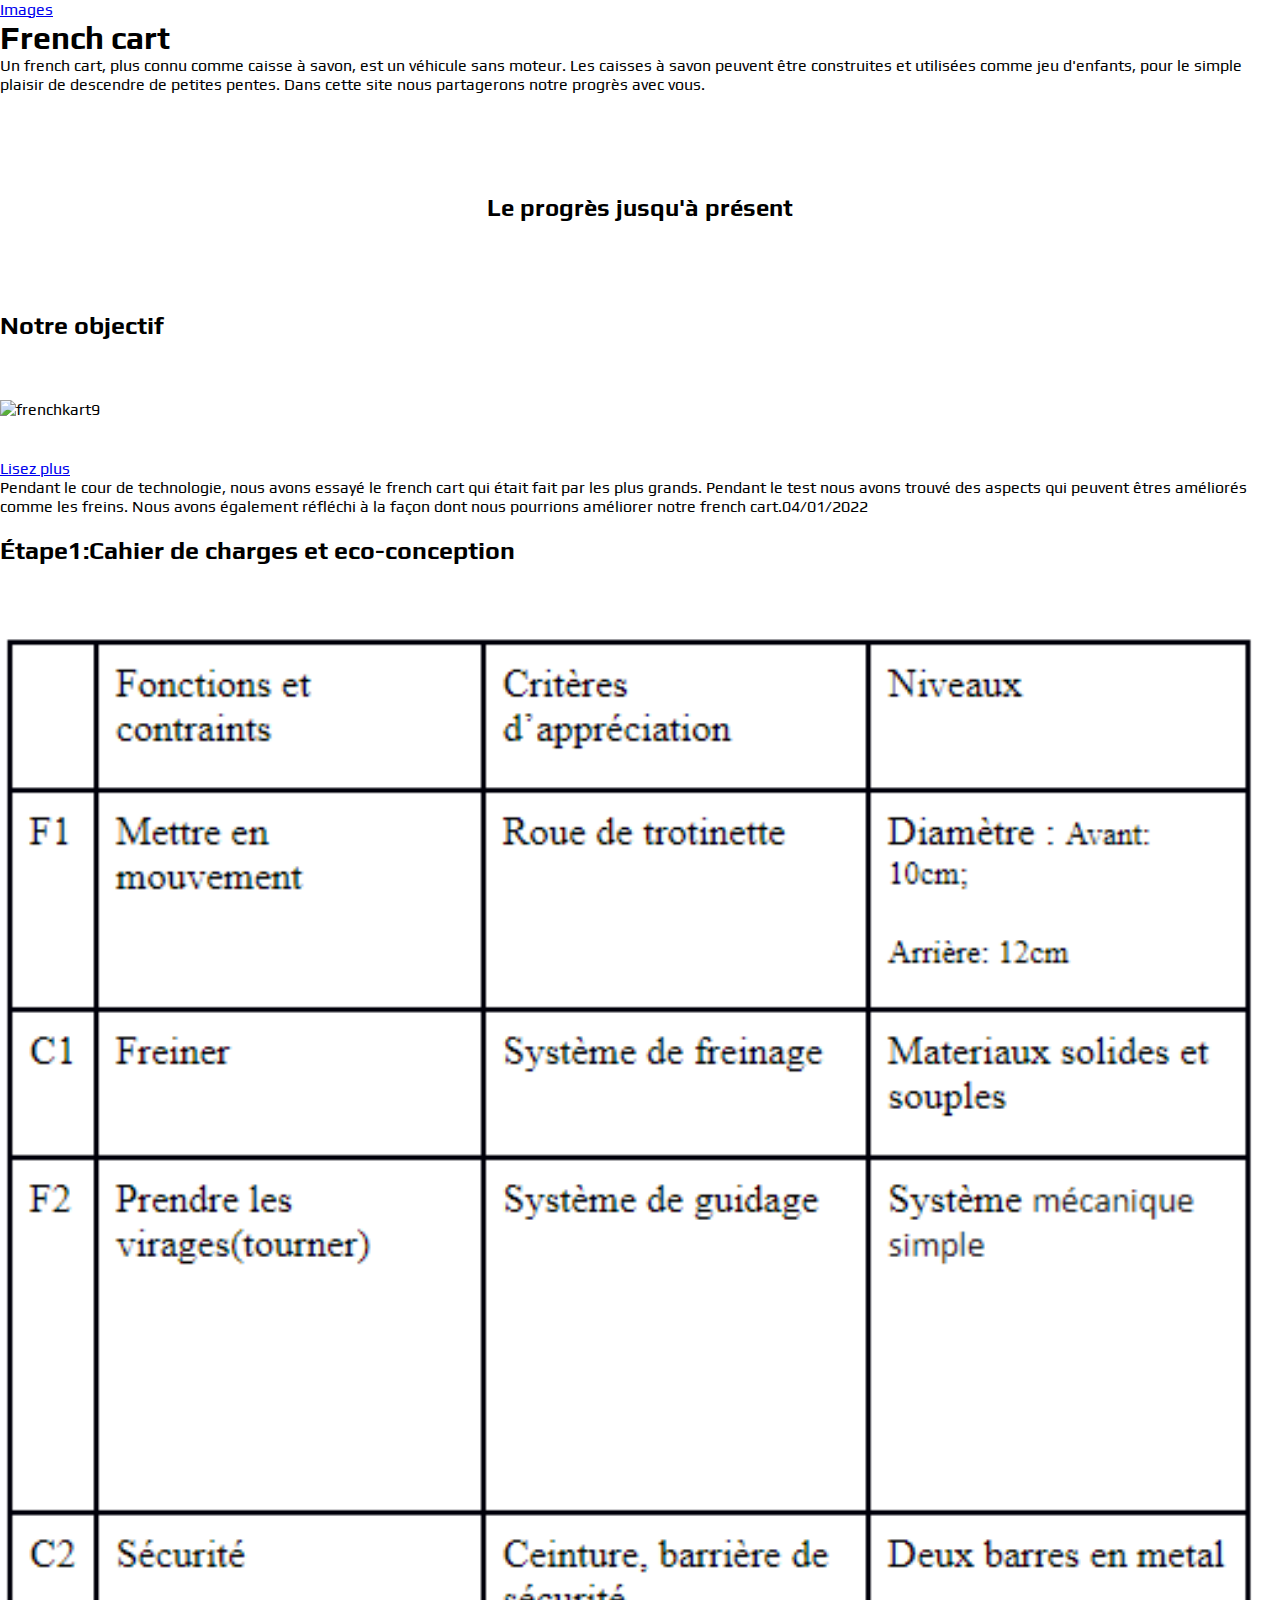
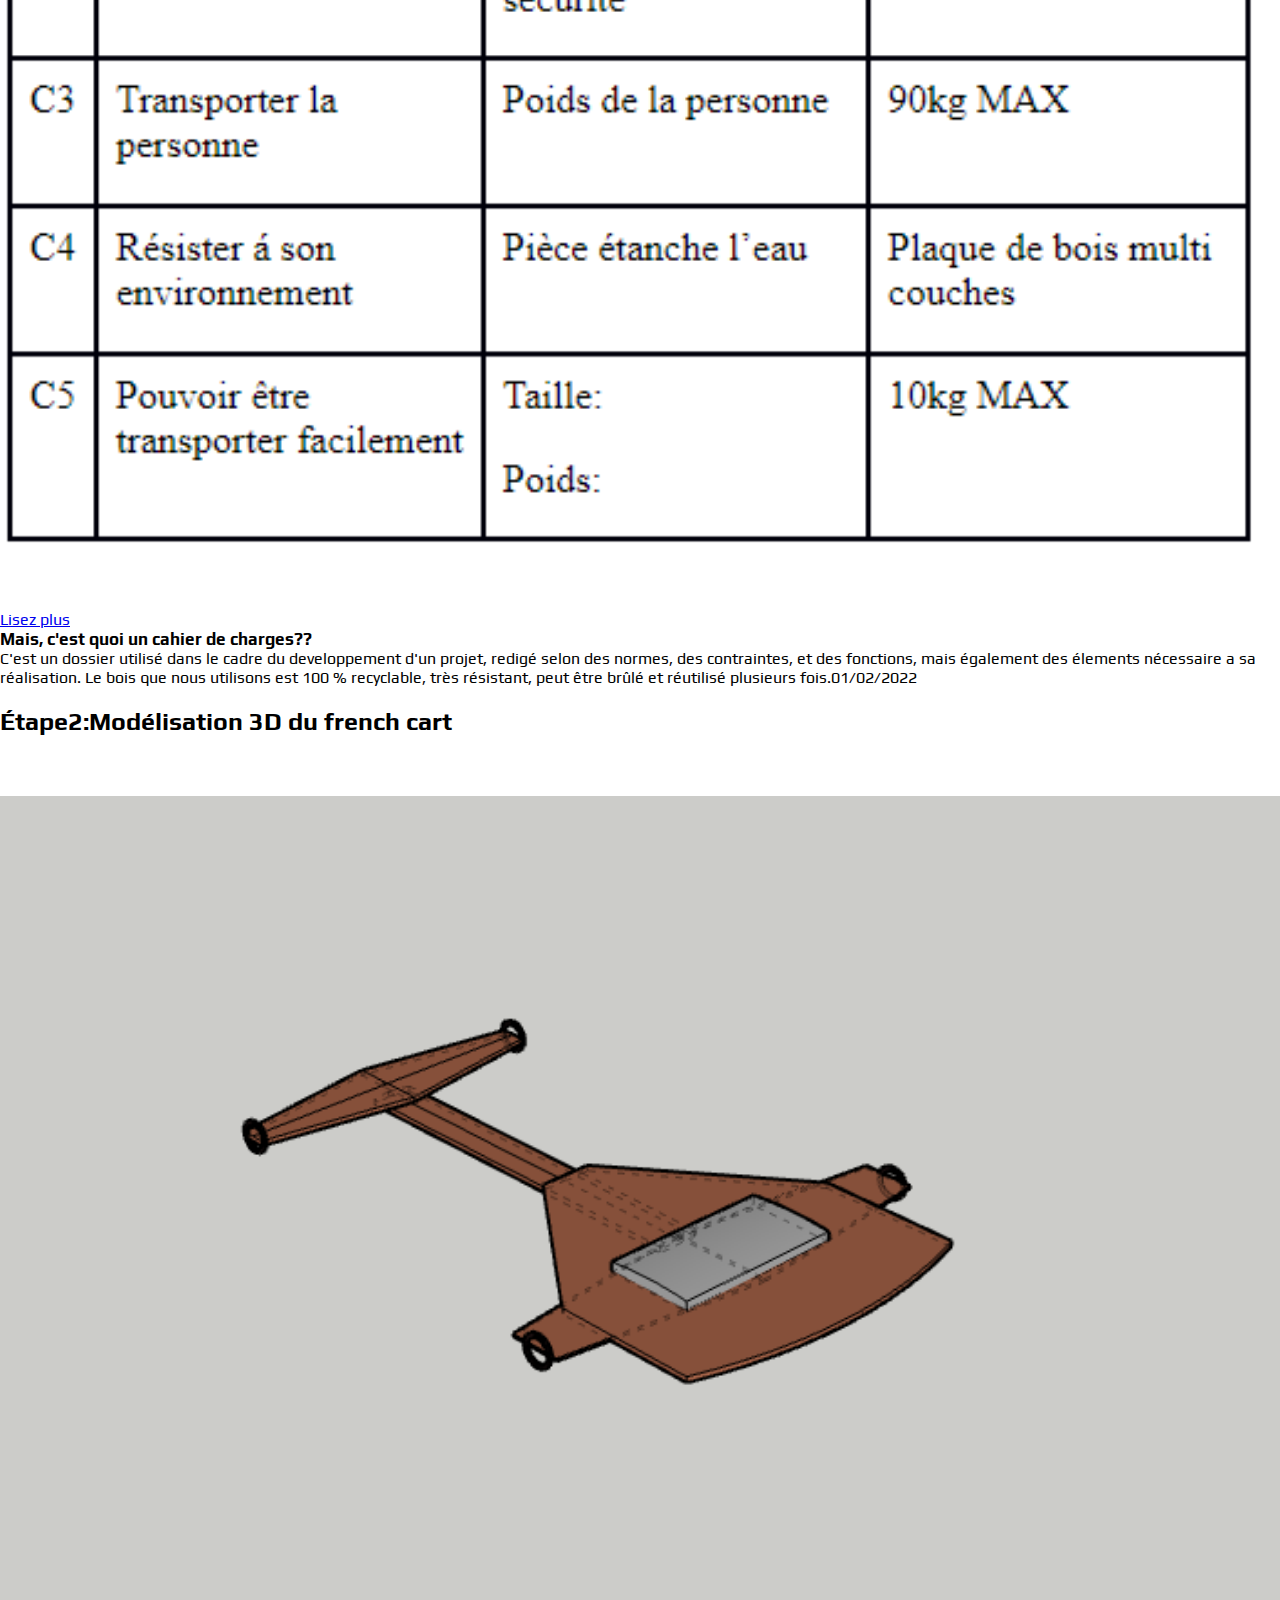
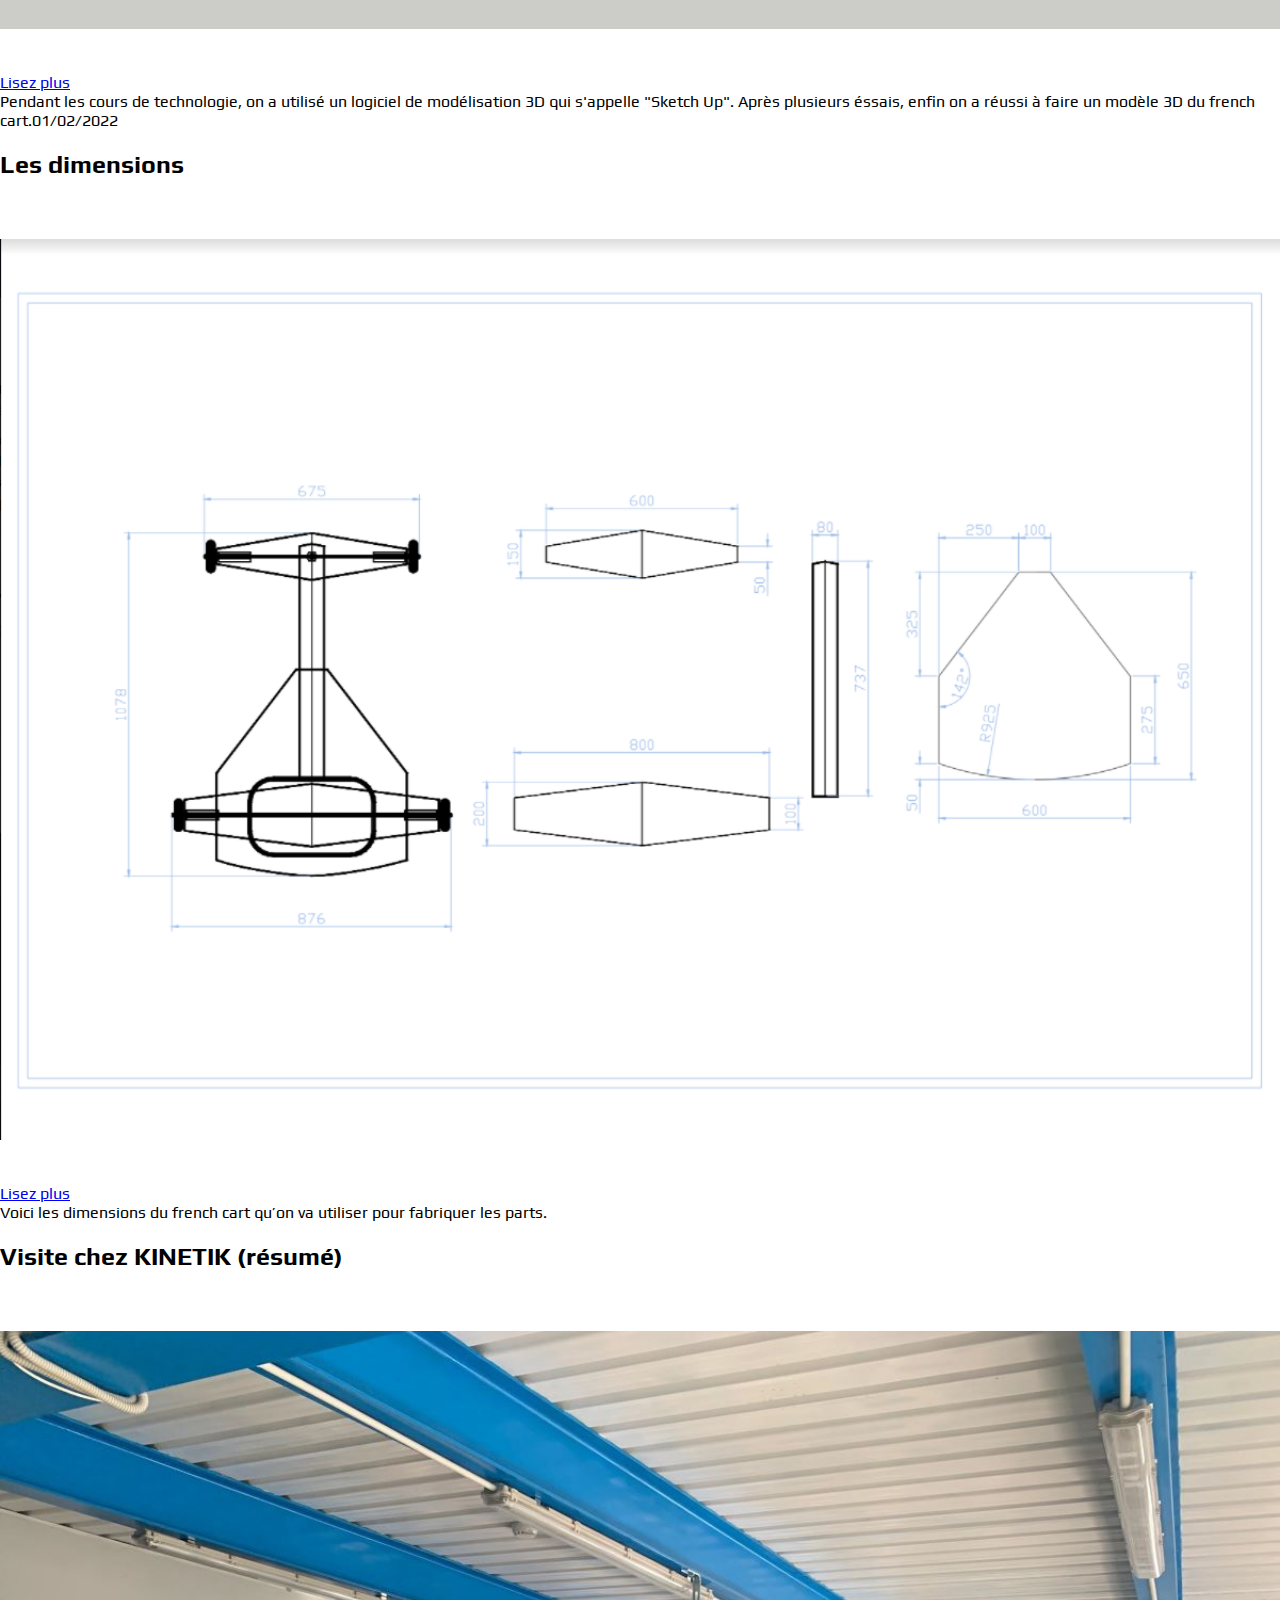
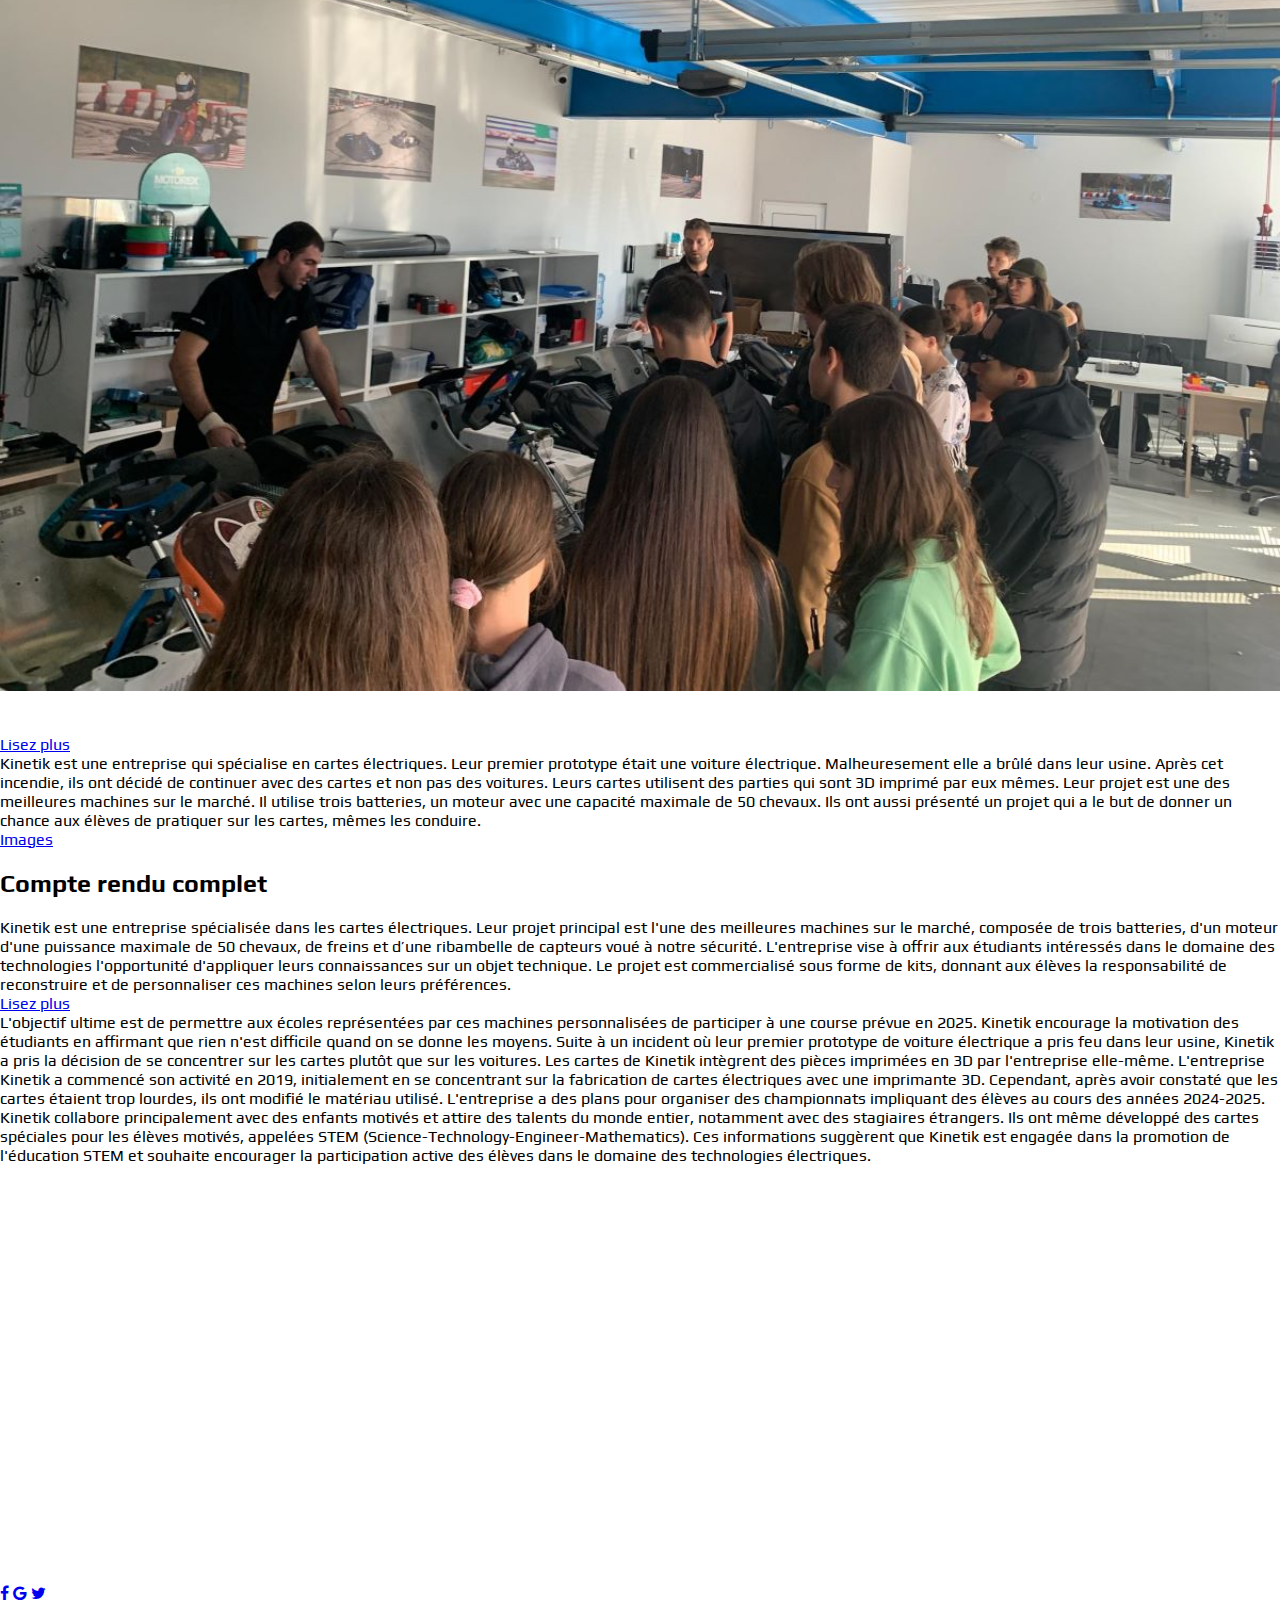
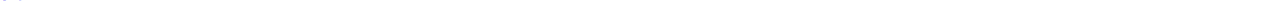
==== index.html @ 0cfb9a06 "Update index.html" ====
<!DOCTYPE html>
<html lang="en">
	<head>
		<meta charset="UTF-8">
		<meta name="viewport" content="width=device-width, initial-scale=1.0">
		<title>French Cart</title>
		<link rel="stylesheet" href="https://cdn.jsdelivr.net/npm/bootstrap@4.6.0/dist/css/bootstrap.min.css" integrity="sha384-B0vP5xmATw1+K9KRQjQERJvTumQW0nPEzvF6L/Z6nronJ3oUOFUFpCjEUQouq2+l" crossorigin="anonymous">
		<link rel="stylesheet" href="https://stackpath.bootstrapcdn.com/font-awesome/4.7.0/css/font-awesome.min.css" integrity="sha384-wvfXpqpZZVQGK6TAh5PVlGOfQNHSoD2xbE+QkPxCAFlNEevoEH3Sl0sibVcOQVnN" crossorigin="anonymous">
		<link rel="stylesheet" href="assets/css/style.css">
	</head>
	<body>
		<header>
			<div class="container d-flex justify-content-center">
				<div class="row" style="justify-content: center;">
					<div class="col-md-9">
						<nav class="navbar navbar-expand-sm justify-content-center">
							<ul class="navbar-nav">
								<li class="nav-item">
									<a class="nav-link" href="photos.html">Images</a>
								</li>
								
								
							</ul>
						</nav>
					</div>
				</div>
			</div>
		</header>

		<!-- body -->
		<section class="background">
			<h1 class="text-center">French cart </h1>
			<p class="text-center">
				Un french cart, plus connu comme caisse à savon, est un véhicule sans moteur. Les caisses à savon peuvent être construites et utilisées comme jeu d'enfants, pour le simple plaisir de descendre de petites pentes. Dans cette site nous partagerons notre progrès avec vous.
			</p>
		</section>

		<section class="popular_games" id="popular-games">
			<div class="container">
				<div class="row">
					<div class="col-md-12">
						<h2 class="title_section">
							Le progrès jusqu'à présent
						</h2>
					</div>
				</div>
				<div class="row">
					<div class="col-md-4">
						<div class="game border text-center">
							<h3>Notre objectif</h3>
							<img src="assets/img/frenchkart9.png" alt="frenchkart9">
							<p>
								<a class="btn btn-dark" data-toggle="collapse" href="#collapseExample1" role="button" aria-expanded="false" aria-controls="collapseExample1">
									Lisez plus
								</a>
							</p>
							<div class="collapse" id="collapseExample1">
								<div class="card card-body">
									<p>
										Pendant le cour de technologie, nous avons essayé le french cart qui était fait par les plus grands. Pendant le test nous avons trouvé des aspects qui peuvent êtres améliorés comme les freins. Nous avons également réfléchi à la façon dont nous pourrions améliorer nоtre french cart.04/01/2022
									</p>
								</div>
							</div>
						</div>
					</div>
					<div class="col-md-4">
						<div class="game border text-center">
							<h3>Étape1:Cahier de charges et eco-conception</h3>
							
							<a href="assets/img/cahierdechargesphoto.png"><img src="assets/img/cahierdechargesphoto.png" alt="cahierdecharges"></a>
							<p>
								<a class="btn btn-dark" data-toggle="collapse" href="#collapseExample2" role="button" aria-expanded="false" aria-controls="collapseExample2">
									Lisez plus
								</a>
							</p>
							<div class="collapse" id="collapseExample2">
								<div class="card card-body">
									
									<p>
									<h4 class="cahierdetextes"> Mais, c'est quoi un cahier de charges??</h4>
									   C'est un dossier utilisé dans le cadre du developpement d'un projet, redigé selon des normes, des contraintes, et des fonctions,
									   mais également des élements nécessaire a sa réalisation.
									   Le bois que nous utilisons est 100 % recyclable, très résistant, peut être brûlé et réutilisé plusieurs fois.01/02/2022
									</p>
								</div>
							</div>
						</div>
					</div>
					<div class="col-md-4">
						<div class="game border text-center">
							<h3>Étape2:Modélisation 3D du french cart</h3>
							<img src="assets/img/3dfrenchcart.png" alt="logo">
							<p>
								<a class="btn btn-dark" data-toggle="collapse" href="#collapseExample3" role="button" aria-expanded="false" aria-controls="collapseExample3">
									Lisez plus
								</a>
							</p>
							<div class="collapse" id="collapseExample3">
								<div class="card card-body">
									Pendant les cours de technologie, on a utilisé un logiciel de modélisation 3D qui s'appelle "Sketch Up".
									Après plusieurs éssais, enfin on a réussi à faire un modèle 3D du french cart.01/02/2022
								</div>
							</div>
						</div>
					</div>
				</div>
					<div class="row">
					<div class="col-md-6">
						<div class="game border text-center">
							<h3>Les dimensions</h3>
							
							<img src="assets/img/fc_dimentions.png" alt="logo">
							
							<p>
								<a class="btn btn-dark" data-toggle="collapse" href="#collapseExample4" role="button" aria-expanded="false" aria-controls="collapseExample4">
									Lisez plus
								</a>
							</p>
							<div class="collapse" id="collapseExample4">
								<div class="card card-body">
									<p>
										Voici les dimensions du french cart qu’on va utiliser pour fabriquer les parts.
									</p>
								</div>
							</div>
						</div>
					</div>
					<div class="col-md-6">
						<div class="game border text-center">
							<h3>Visite chez KINETIK (résumé)</h3>
							<img src="assets/img/kinetik12.jpg" alt="KINETIK">
							<p>
								<a class="btn btn-dark" data-toggle="collapse" href="#collapseExample5" role="button" aria-expanded="false" aria-controls="collapseExample5">
									Lisez plus
								</a>
							</p>
							<div class="collapse" id="collapseExample5">
								<div class="card card-body">
									
									<p>
										Kinetik est une entreprise qui spécialise en cartes électriques. Leur premier prototype 
										était une voiture électrique. Malheuresement elle a brûlé dans leur usine. Après cet incendie,
										ils ont décidé de continuer avec des cartes et non pas des voitures. Leurs cartes utilisent des
										parties qui sont 3D imprimé par eux mêmes. Leur projet est une des meilleures machines sur le marché. 
										Il utilise trois batteries, un moteur avec une capacité maximale de 50 chevaux. Ils ont aussi présenté
										un projet qui a le but de donner un chance aux élèves de pratiquer sur les cartes, mêmes les conduire.
										
									</p>
									<p>
										<a class="nav-link" href="photosKinetik.html">Images</a>
									</p>
								</div>
							</div>
						</div>
					</div>
					<div class="col-md-12">
						<div class="game border text-center">
							<h3>Compte rendu complet</h3>
							<p>Kinetik est une entreprise spécialisée dans les cartes électriques. Leur projet
									principal est l'une des meilleures machines sur le marché, composée de trois batteries,
									d'un moteur d'une puissance maximale de 50 chevaux, de freins et d’une ribambelle de
									capteurs voué à notre sécurité. L'entreprise vise à offrir aux étudiants intéressés dans
									le domaine des technologies l'opportunité d'appliquer leurs connaissances sur un
									objet technique. Le projet est commercialisé sous forme de kits, donnant aux élèves la responsabilité de reconstruire et de personnaliser ces machines selon leurs
									préférences. 
							</p>
							
							<p>
								<a class="btn btn-dark" data-toggle="collapse" href="#collapseExample6" role="button" aria-expanded="false" aria-controls="collapseExample6">
									Lisez plus
								</a>
							</p>
							<div class="collapse" id="collapseExample6">
								<div class="card card-body">
									L'objectif ultime est de permettre aux écoles représentées par ces
									machines personnalisées de participer à une course prévue en 2025. Kinetik
									encourage la motivation des étudiants en affirmant que rien n'est difficile quand on se
									donne les moyens.
									Suite à un incident où leur premier prototype de voiture électrique a pris feu
									dans leur usine, Kinetik a pris la décision de se concentrer sur les cartes plutôt que sur
									les voitures. Les cartes de Kinetik intègrent des pièces imprimées en 3D par
									l'entreprise elle-même. L'entreprise Kinetik a commencé son activité en 2019,
									initialement en se concentrant sur la fabrication de cartes électriques avec une
									imprimante 3D. Cependant, après avoir constaté que les cartes étaient trop lourdes, ils
									ont modifié le matériau utilisé.
									L'entreprise a des plans pour organiser des championnats impliquant des
									élèves au cours des années 2024-2025. Kinetik collabore principalement avec des
									enfants motivés et attire des talents du monde entier, notamment avec des stagiaires
									étrangers. Ils ont même développé des cartes spéciales pour les élèves motivés,
									appelées STEM (Science-Technology-Engineer-Mathematics). Ces informations
									suggèrent que Kinetik est engagée dans la promotion de l'éducation STEM et souhaite
									encourager la participation active des élèves dans le domaine des technologies
									électriques.
								</div>
							</div>
							<div class="col-md-6">
							</div>
							<div class="game border text-center">
							<iframe width="560" height="315" src="https://www.youtube.com/embed/RfAULH4lS7M?si=P6Coc6nRD_UnVBgv" title="YouTube video player" frameborder="0" allow="accelerometer; autoplay; clipboard-write; encrypted-media; gyroscope; picture-in-picture; web-share" allowfullscreen></iframe>
								</div>
						</div>
					</div>
				</div>
			</div>
		</section>
		

	

		

		

		

		

		<footer class="bg-dark">
			<div class="container">
				<div class="row">
					<div class="col-md-9">
						
					</div>
					<div class="col-md-3 text-center">
						<a href="https://www.facebook.com/lfivarna"><i class="fa fa-facebook-f"></i></a>
						<a href="https://lfiv.bg/"><i class="fa fa-google"></i></a>
						<a href="https://twitter.com/lfivarna"><i class="fa fa-twitter"></i></a>
					</div>
				</div>
			</div>
		</footer>

		<script src="https://code.jquery.com/jquery-3.5.1.slim.min.js" integrity="sha384-DfXdz2htPH0lsSSs5nCTpuj/zy4C+OGpamoFVy38MVBnE+IbbVYUew+OrCXaRkfj" crossorigin="anonymous"></script>
		<script src="https://cdn.jsdelivr.net/npm/popper.js@1.16.1/dist/umd/popper.min.js" integrity="sha384-9/reFTGAW83EW2RDu2S0VKaIzap3H66lZH81PoYlFhbGU+6BZp6G7niu735Sk7lN" crossorigin="anonymous"></script>
		<script src="https://cdn.jsdelivr.net/npm/bootstrap@4.6.0/dist/js/bootstrap.min.js" integrity="sha384-+YQ4JLhjyBLPDQt//I+STsc9iw4uQqACwlvpslubQzn4u2UU2UFM80nGisd026JF" crossorigin="anonymous"></script>
	</body>
</html>
---- assets/css/style.css ----
@import url('https://fonts.googleapis.com/css2?family=Play:wght@400;700&display=swap');

* {
	margin: 0;
	padding: 0;
	box-sizing: border-box;
	font-family: 'Play', sans-serif;
}

.navbar navbar-expand-sm justify-content-center {
	display: flex;
	justify-content: center;
}

/*Section - Games*/
.popular_games {
	padding: 100px 0;
	text: center;
}

.title_section {
	margin: 0 0 90px 0;
	text-align: center;
}

.game img {
	width: 100%;
}

.game {
	transition: 0.5s;
}

.game:hover {
	box-shadow: 0 0 10px 0 rgba(0, 0, 0, 0.3);
}

.game h3 {
	font-size: 25px;
	margin: 20px 0;
}

.popular_games img {
	width: 100%;
	margin: 40px 0;
	transition: 0.3s;
}

.cahierdetextes {
	font-size: 17px;
	font-weight: bold;
}	
		
		





.popular_games img:hover {
	transform: scale(0.9);
}

@media only screen and (max-width: 768px)
{
	.card card-body
	.game,
	.populat_game img {
		width: 75%;
		margin: 20px auto;
	}
}
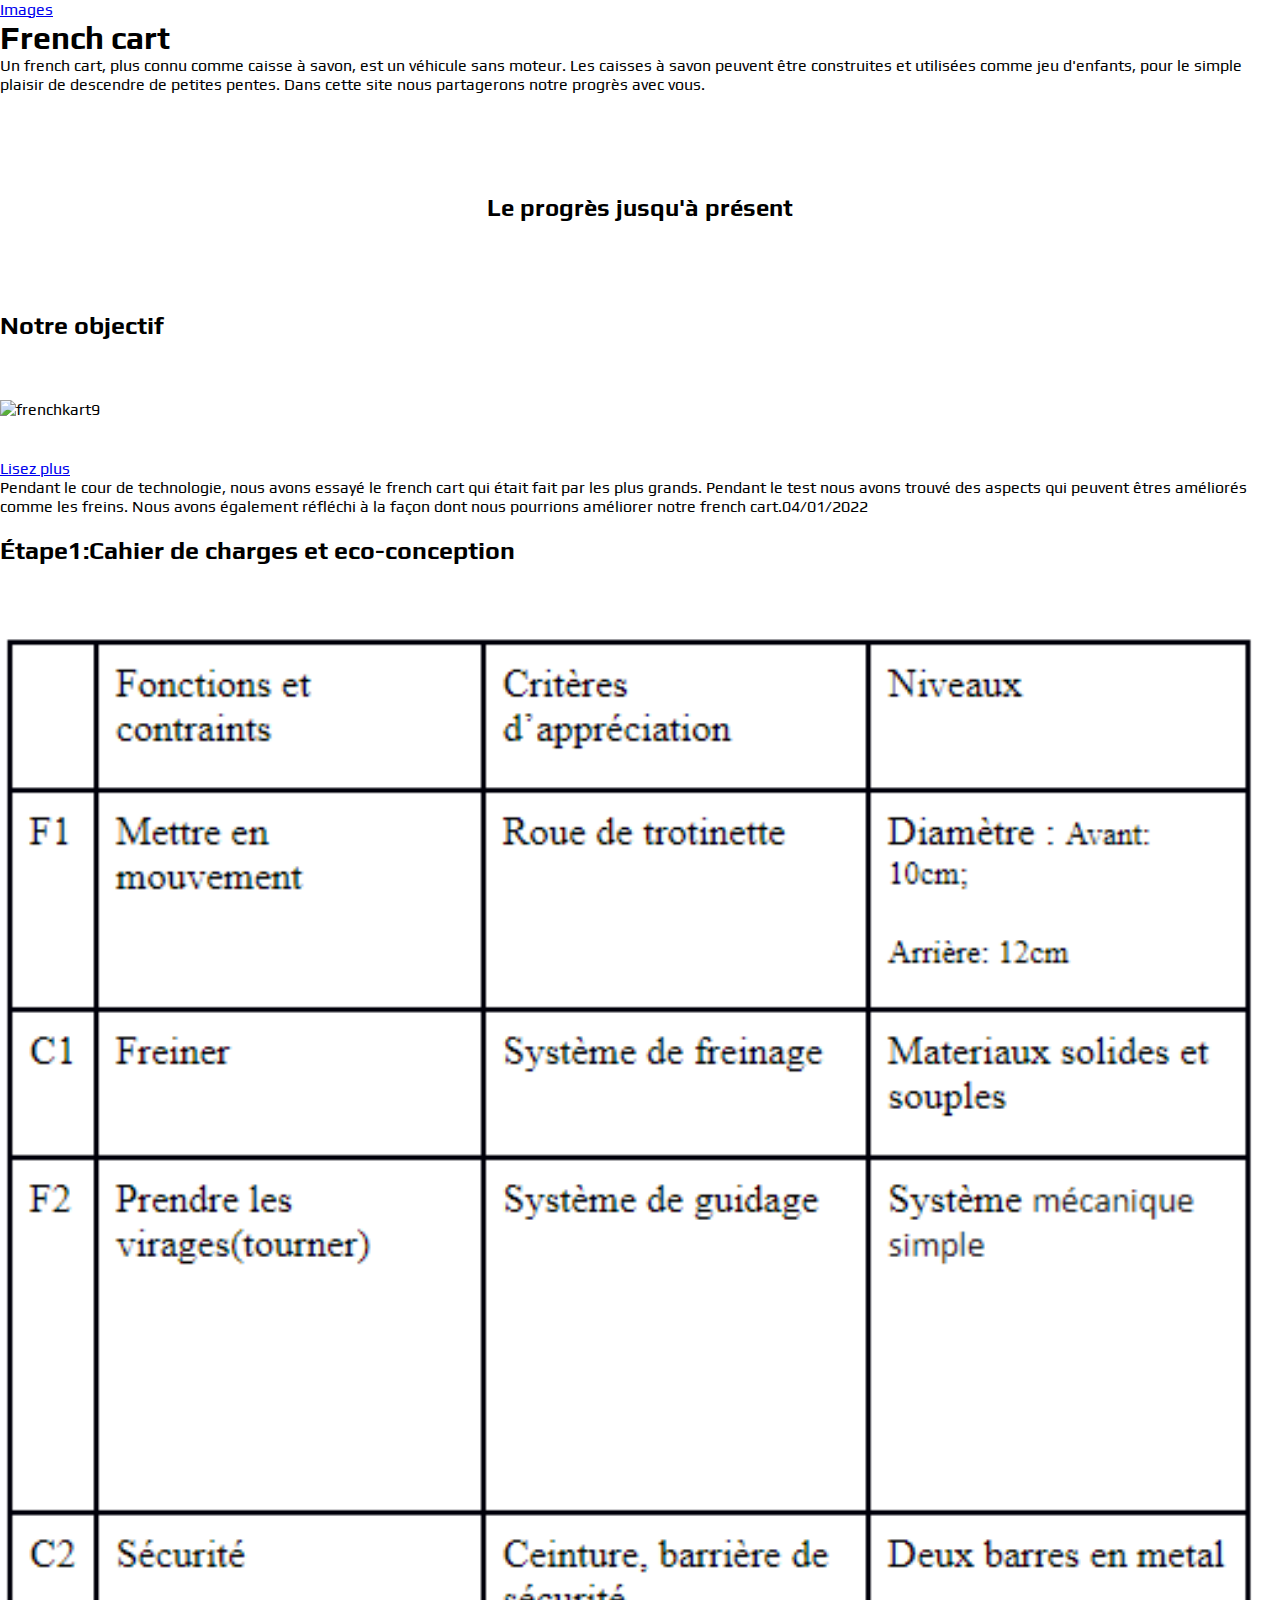
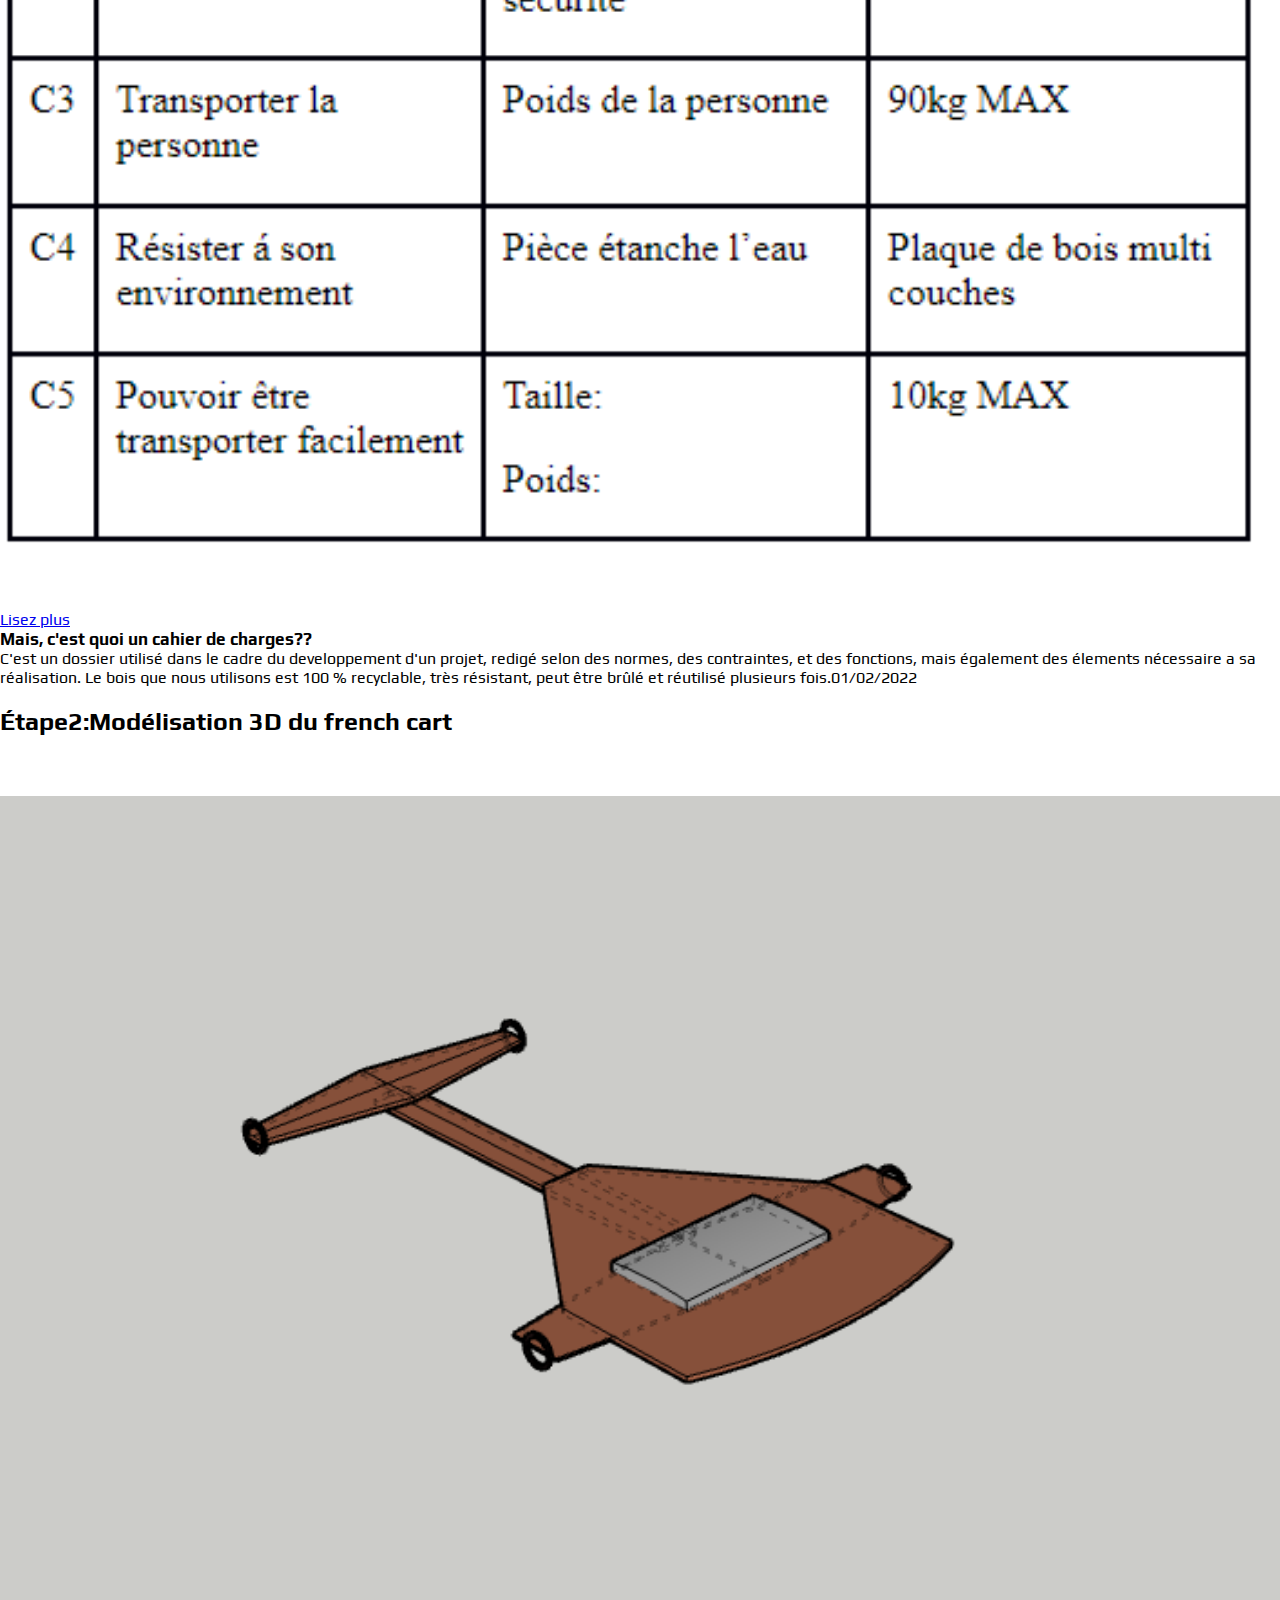
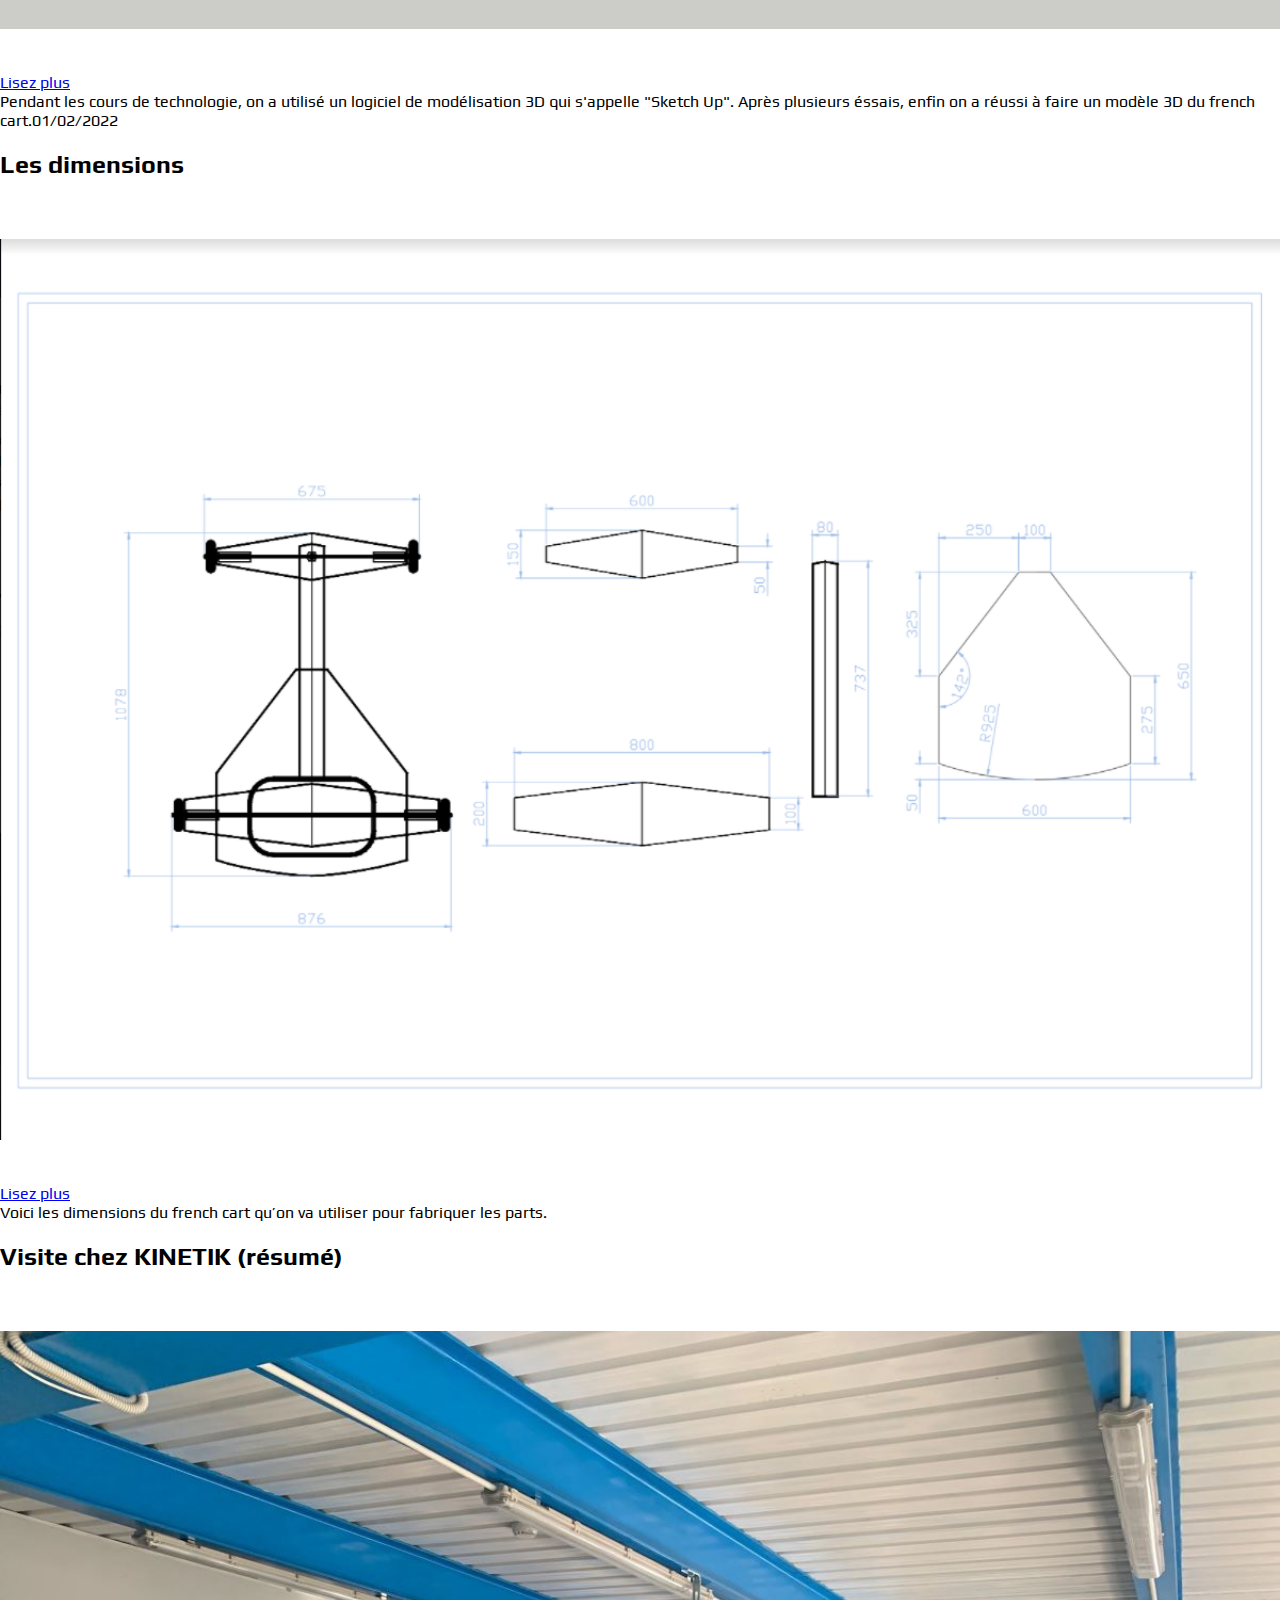
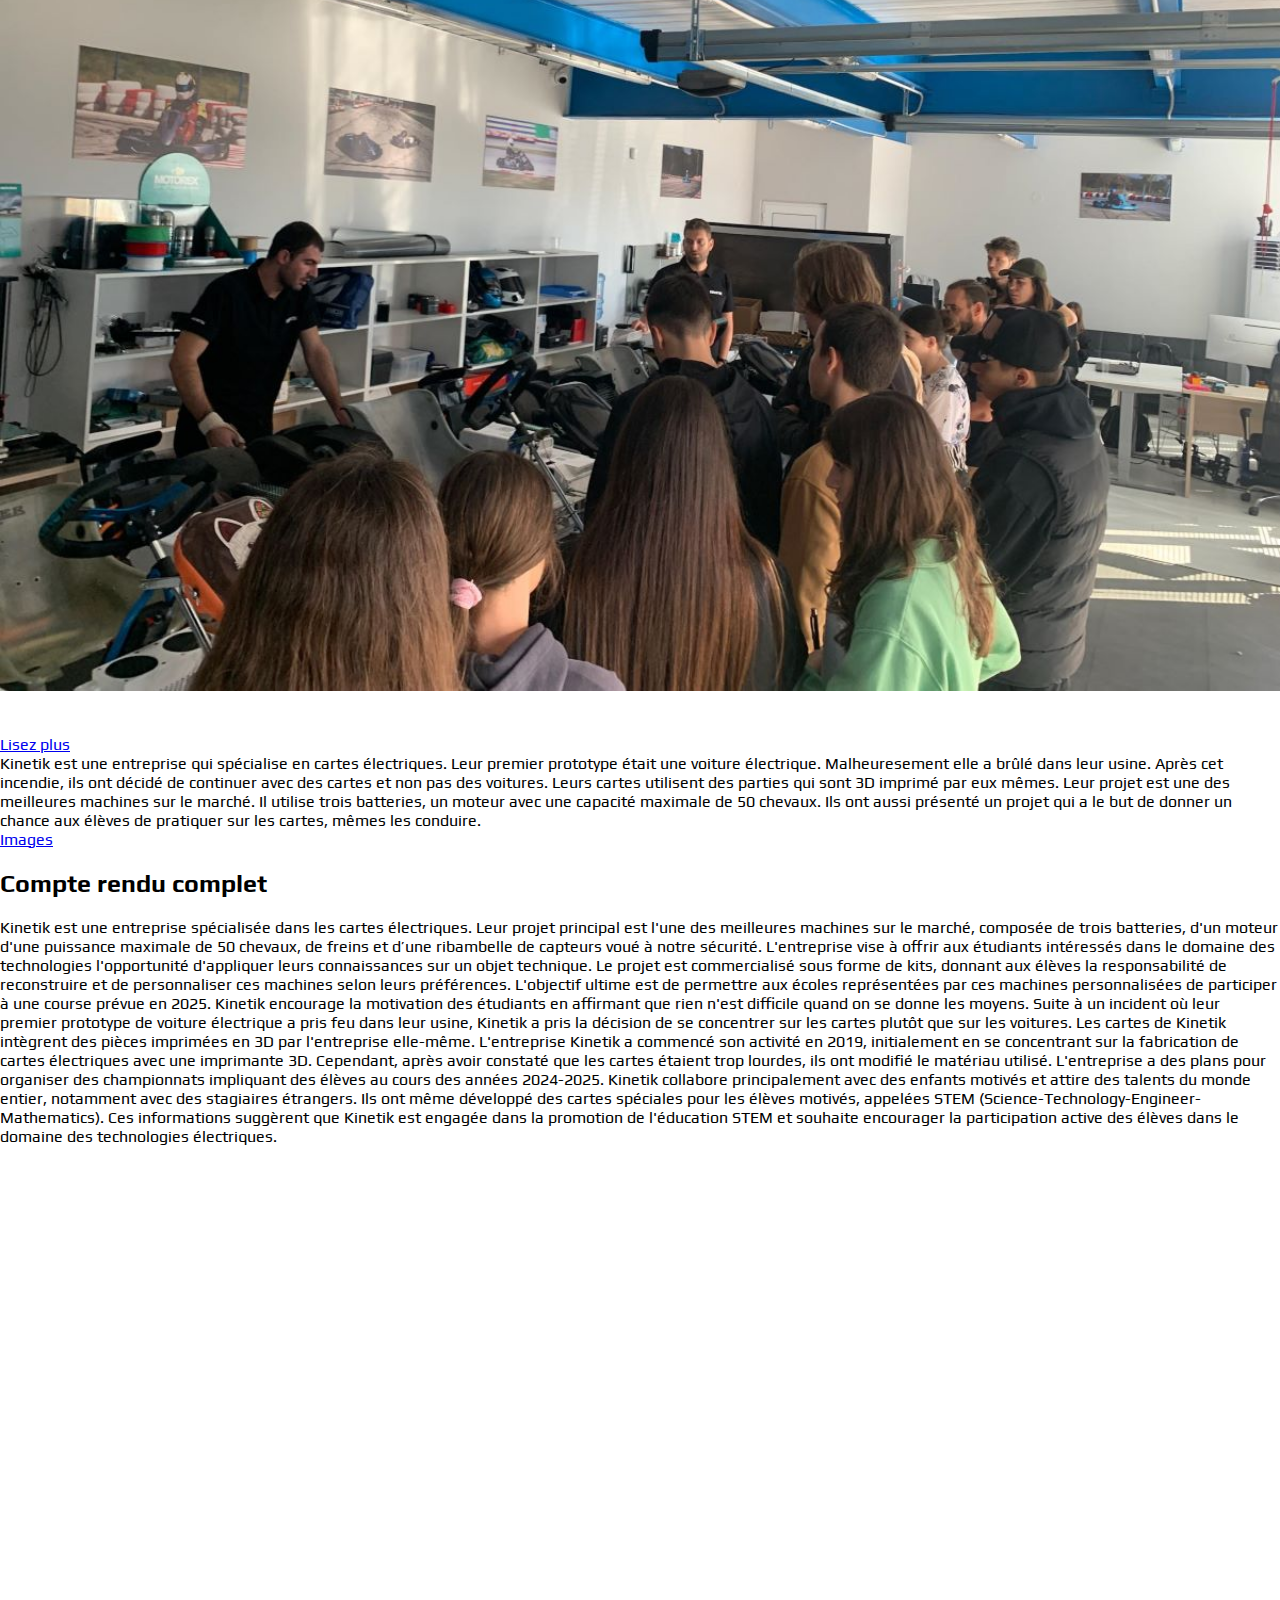
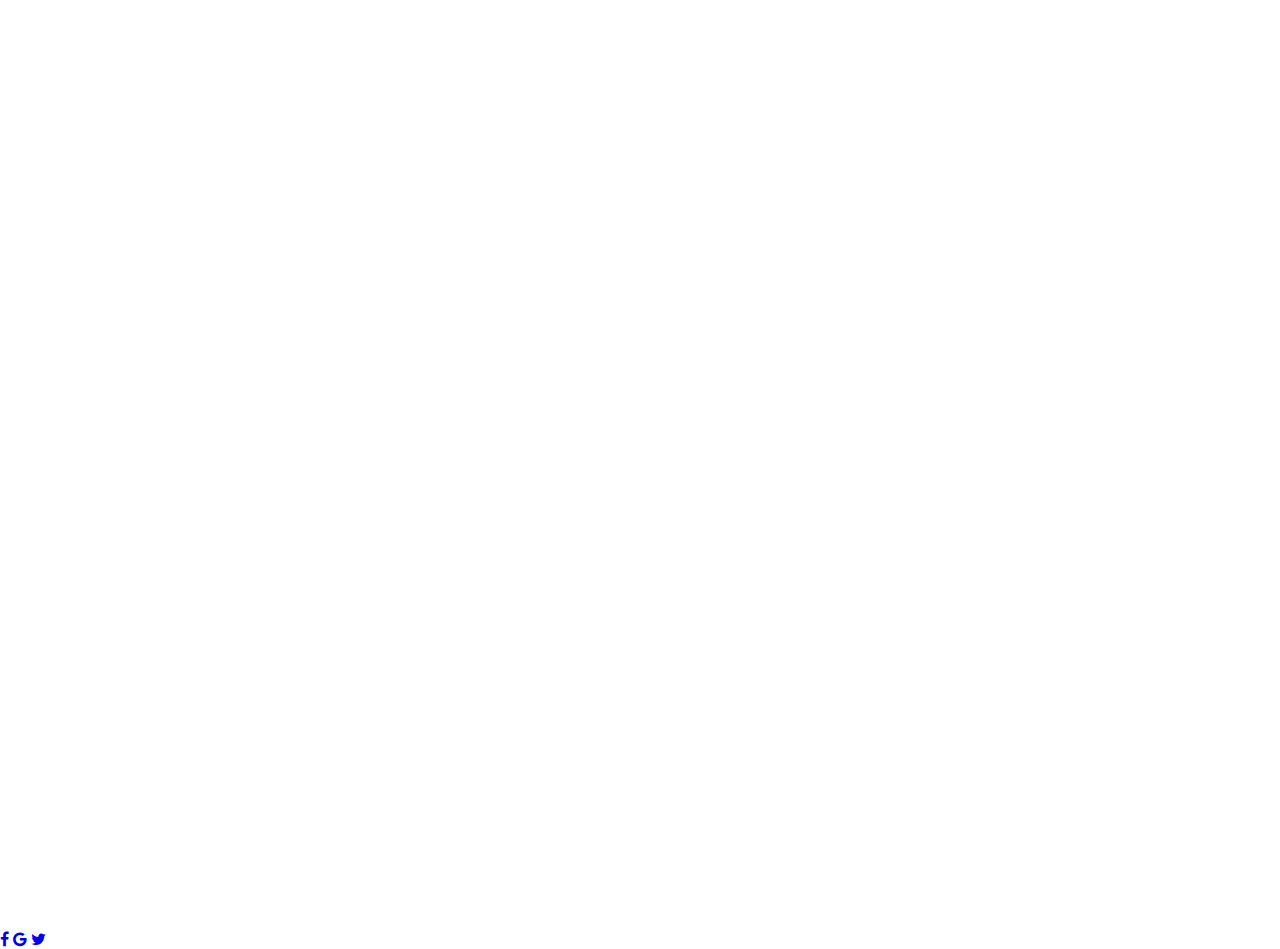
==== commit 124e828c: "Update index.html" ====
--- a/index.html
+++ b/index.html
@@ -162,17 +162,7 @@
 									capteurs voué à notre sécurité. L'entreprise vise à offrir aux étudiants intéressés dans
 									le domaine des technologies l'opportunité d'appliquer leurs connaissances sur un
 									objet technique. Le projet est commercialisé sous forme de kits, donnant aux élèves la responsabilité de reconstruire et de personnaliser ces machines selon leurs
-									préférences. 
-							</p>
-							
-							<p>
-								<a class="btn btn-dark" data-toggle="collapse" href="#collapseExample6" role="button" aria-expanded="false" aria-controls="collapseExample6">
-									Lisez plus
-								</a>
-							</p>
-							<div class="collapse" id="collapseExample6">
-								<div class="card card-body">
-									L'objectif ultime est de permettre aux écoles représentées par ces
+									préférences. L'objectif ultime est de permettre aux écoles représentées par ces
 									machines personnalisées de participer à une course prévue en 2025. Kinetik
 									encourage la motivation des étudiants en affirmant que rien n'est difficile quand on se
 									donne les moyens.
@@ -191,12 +181,12 @@
 									suggèrent que Kinetik est engagée dans la promotion de l'éducation STEM et souhaite
 									encourager la participation active des élèves dans le domaine des technologies
 									électriques.
-								</div>
-							</div>
+							</p>
+							
 							<div class="col-md-6">
 							</div>
 							<div class="game border text-center">
-							<iframe width="560" height="315" src="https://www.youtube.com/embed/RfAULH4lS7M?si=P6Coc6nRD_UnVBgv" title="YouTube video player" frameborder="0" allow="accelerometer; autoplay; clipboard-write; encrypted-media; gyroscope; picture-in-picture; web-share" allowfullscreen></iframe>
+							<iframe width="720" height="1280" src="https://www.youtube.com/embed/RfAULH4lS7M?si=P6Coc6nRD_UnVBgv" title="YouTube video player" frameborder="0" allow="accelerometer; autoplay; clipboard-write; encrypted-media; gyroscope; picture-in-picture; web-share" allowfullscreen></iframe>
 								</div>
 						</div>
 					</div>
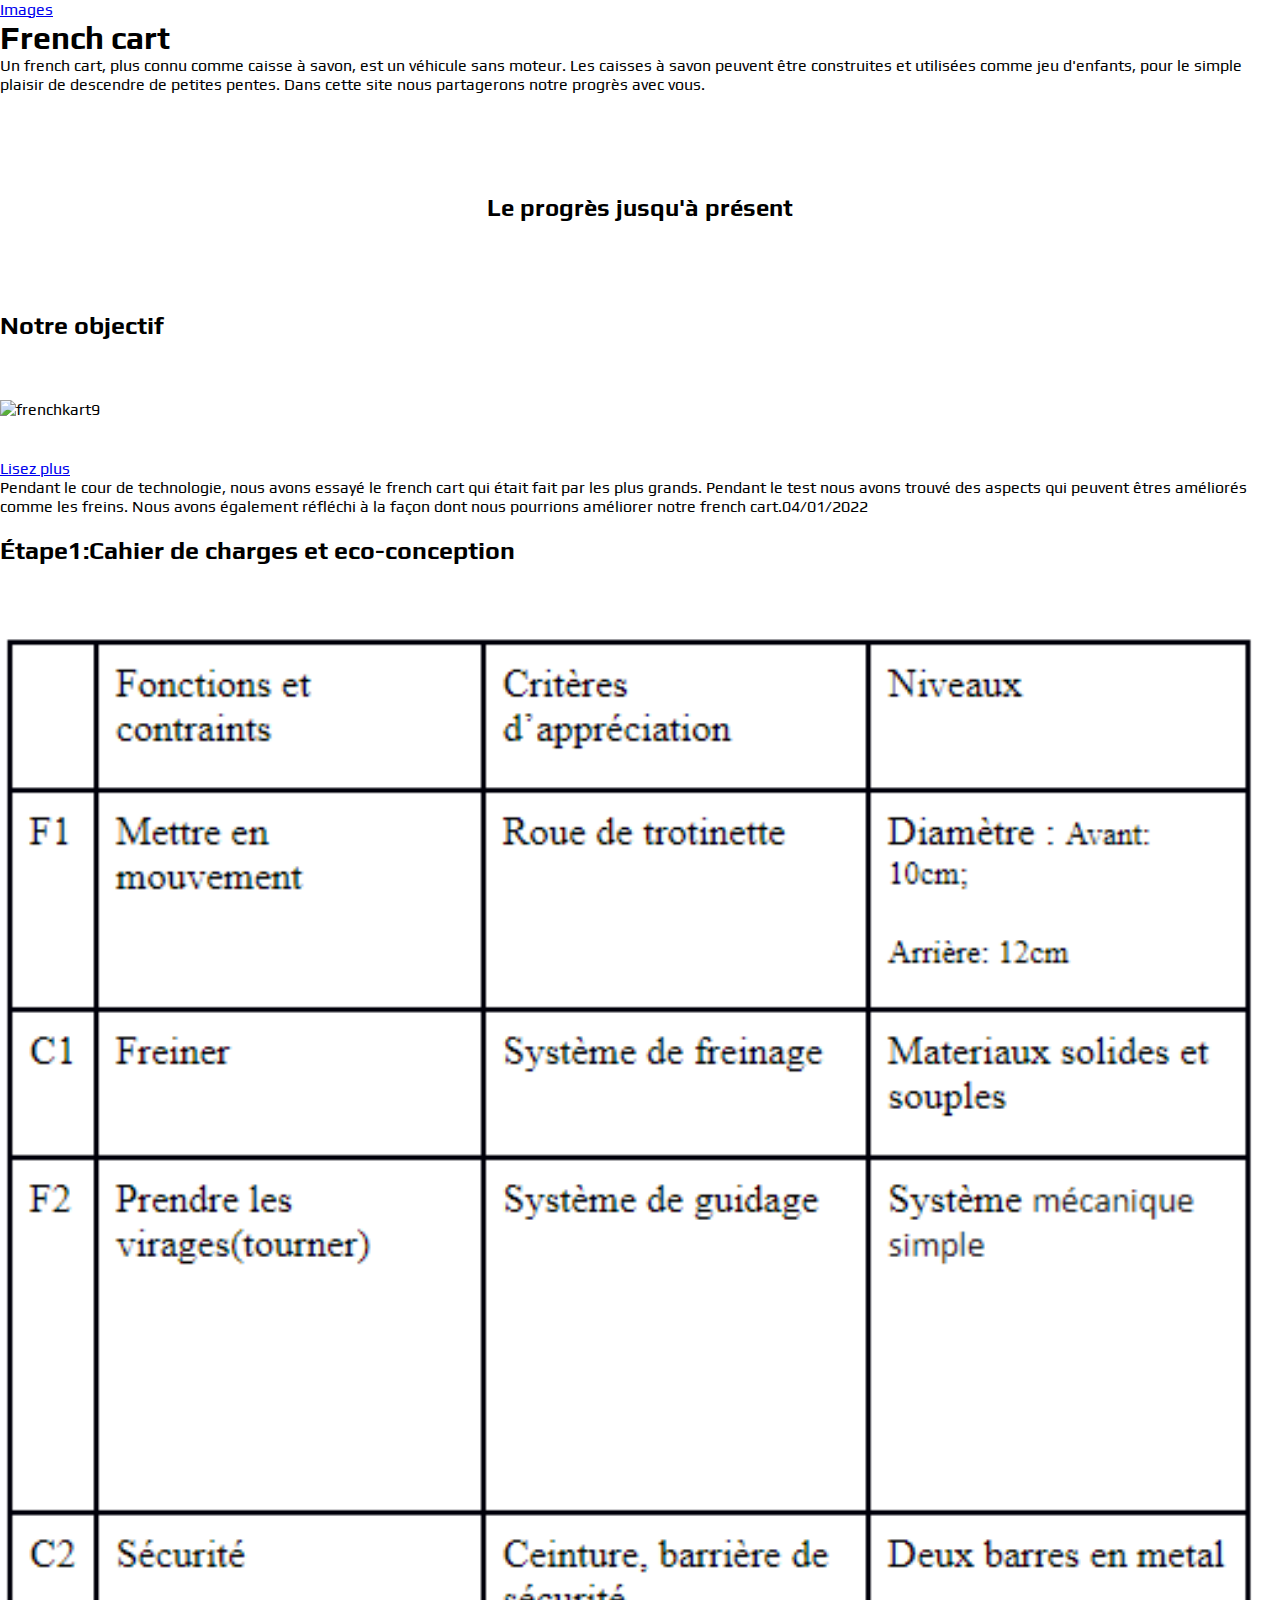
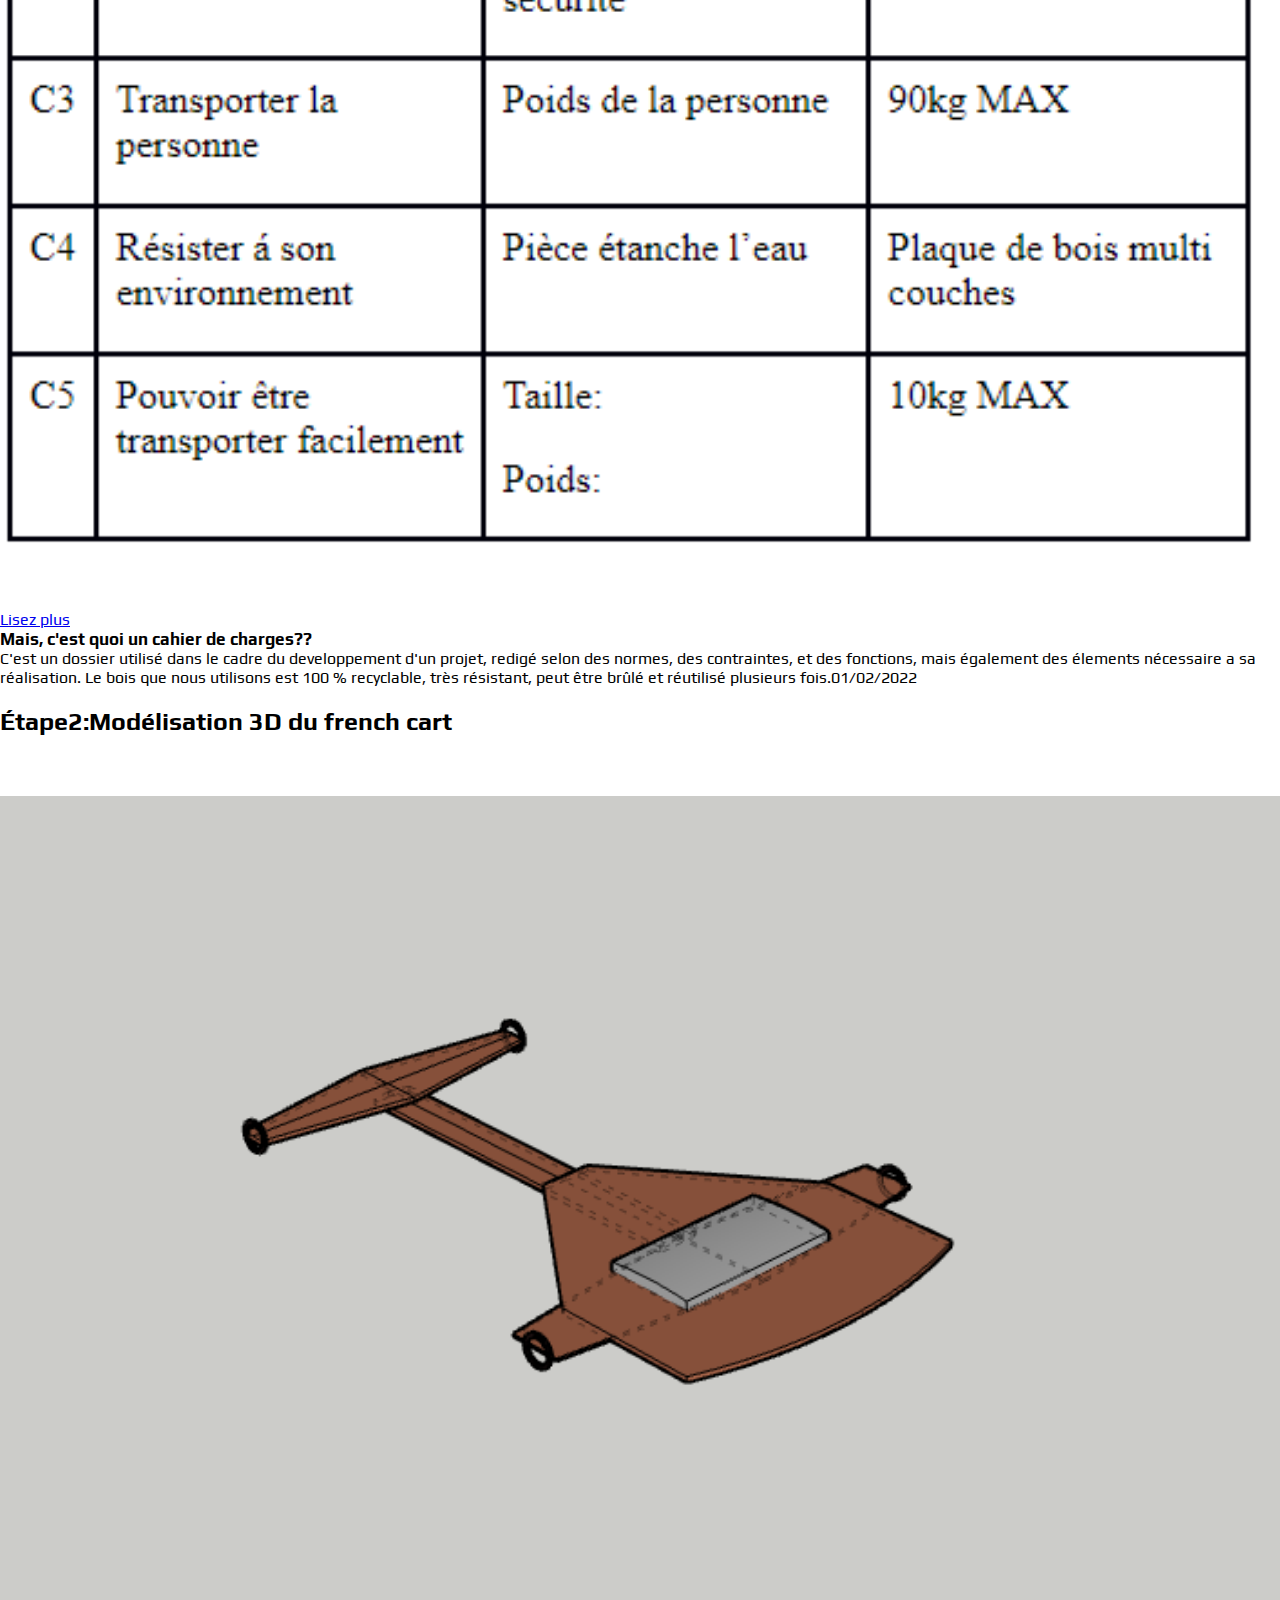
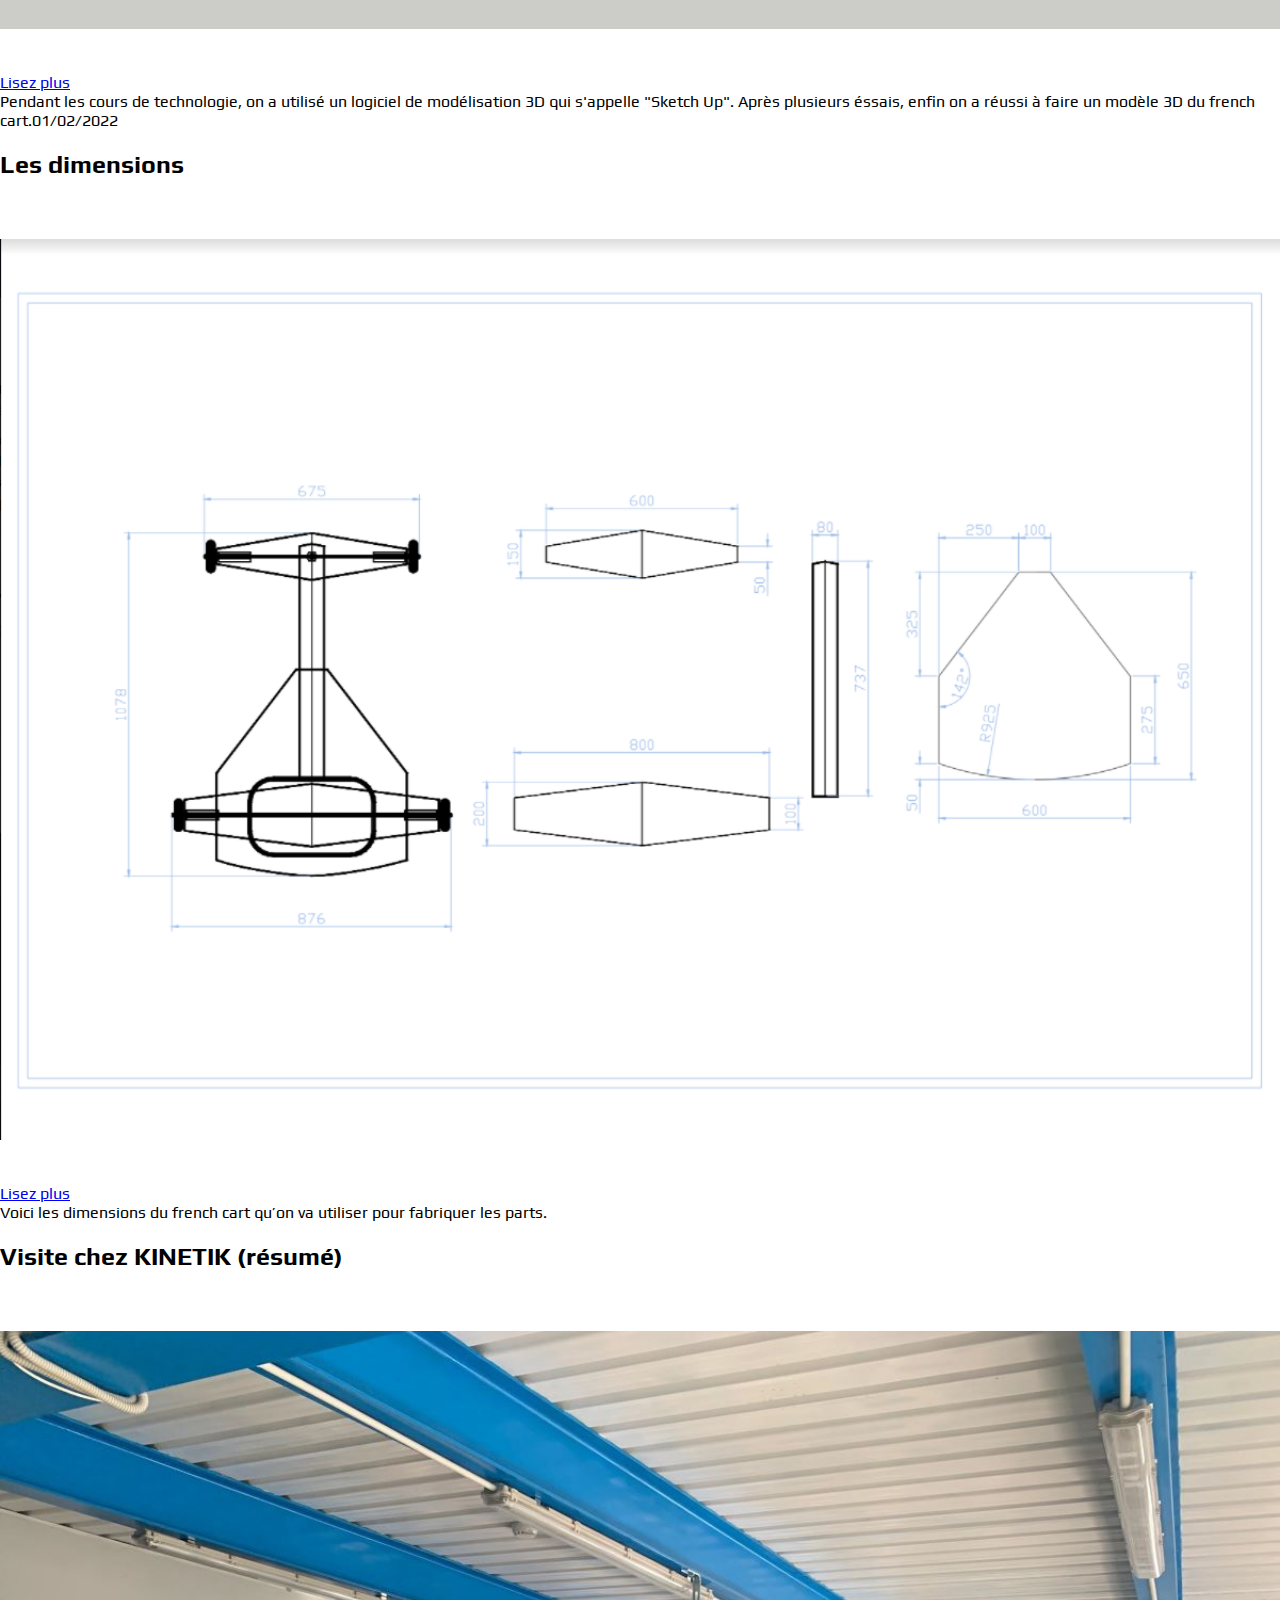
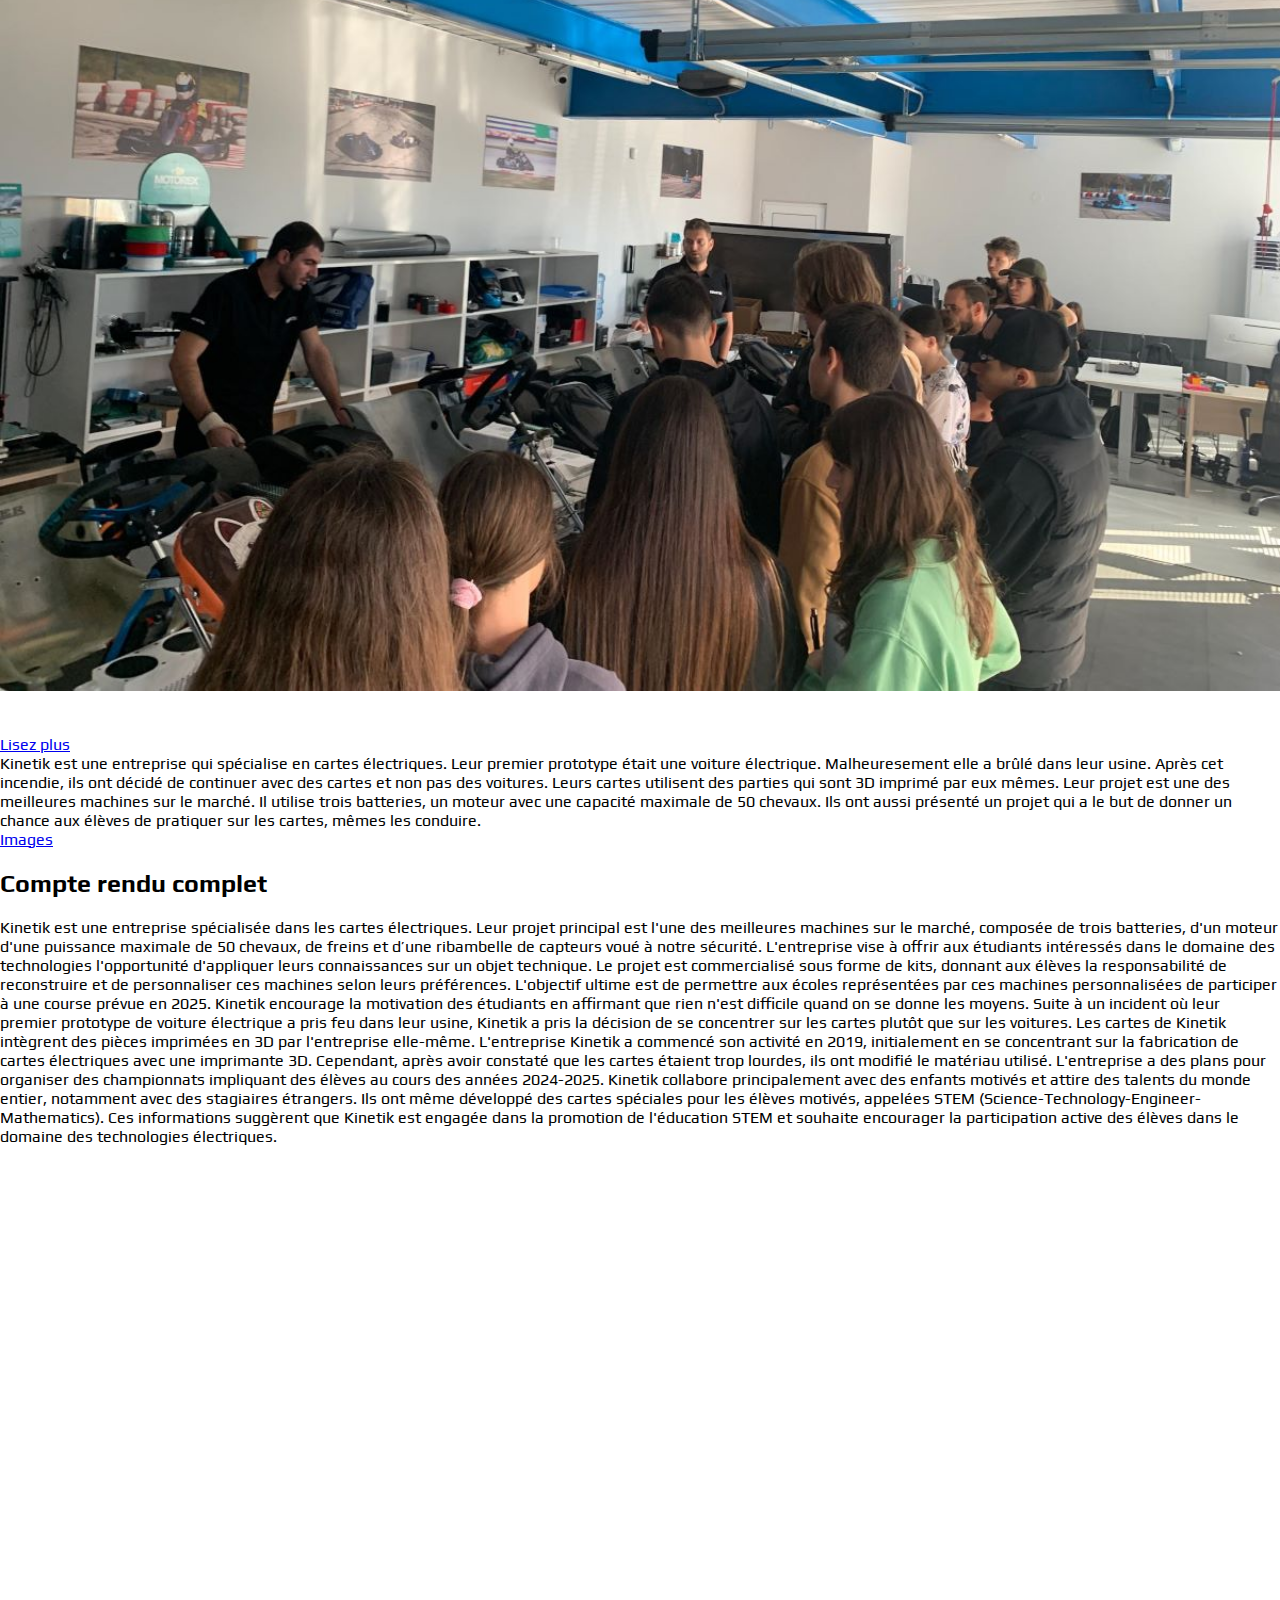
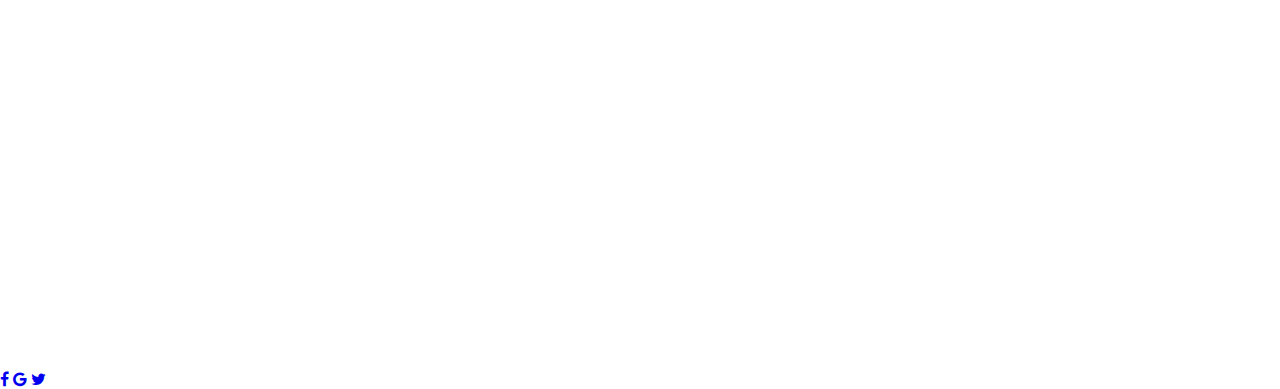
==== commit 0b2178b5: "Update index.html" ====
--- a/index.html
+++ b/index.html
@@ -183,10 +183,11 @@
 									électriques.
 							</p>
 							
-							<div class="col-md-6">
-							</div>
+							<div class="col-md-12">
+							</div>
+							<bar></bar>
 							<div class="game border text-center">
-							<iframe width="720" height="1280" src="https://www.youtube.com/embed/RfAULH4lS7M?si=P6Coc6nRD_UnVBgv" title="YouTube video player" frameborder="0" allow="accelerometer; autoplay; clipboard-write; encrypted-media; gyroscope; picture-in-picture; web-share" allowfullscreen></iframe>
+							<iframe width="1280" height="720" src="https://www.youtube.com/embed/RfAULH4lS7M?si=P6Coc6nRD_UnVBgv" title="YouTube video player" frameborder="0" allow="accelerometer; autoplay; clipboard-write; encrypted-media; gyroscope; picture-in-picture; web-share" allowfullscreen></iframe>
 								</div>
 						</div>
 					</div>
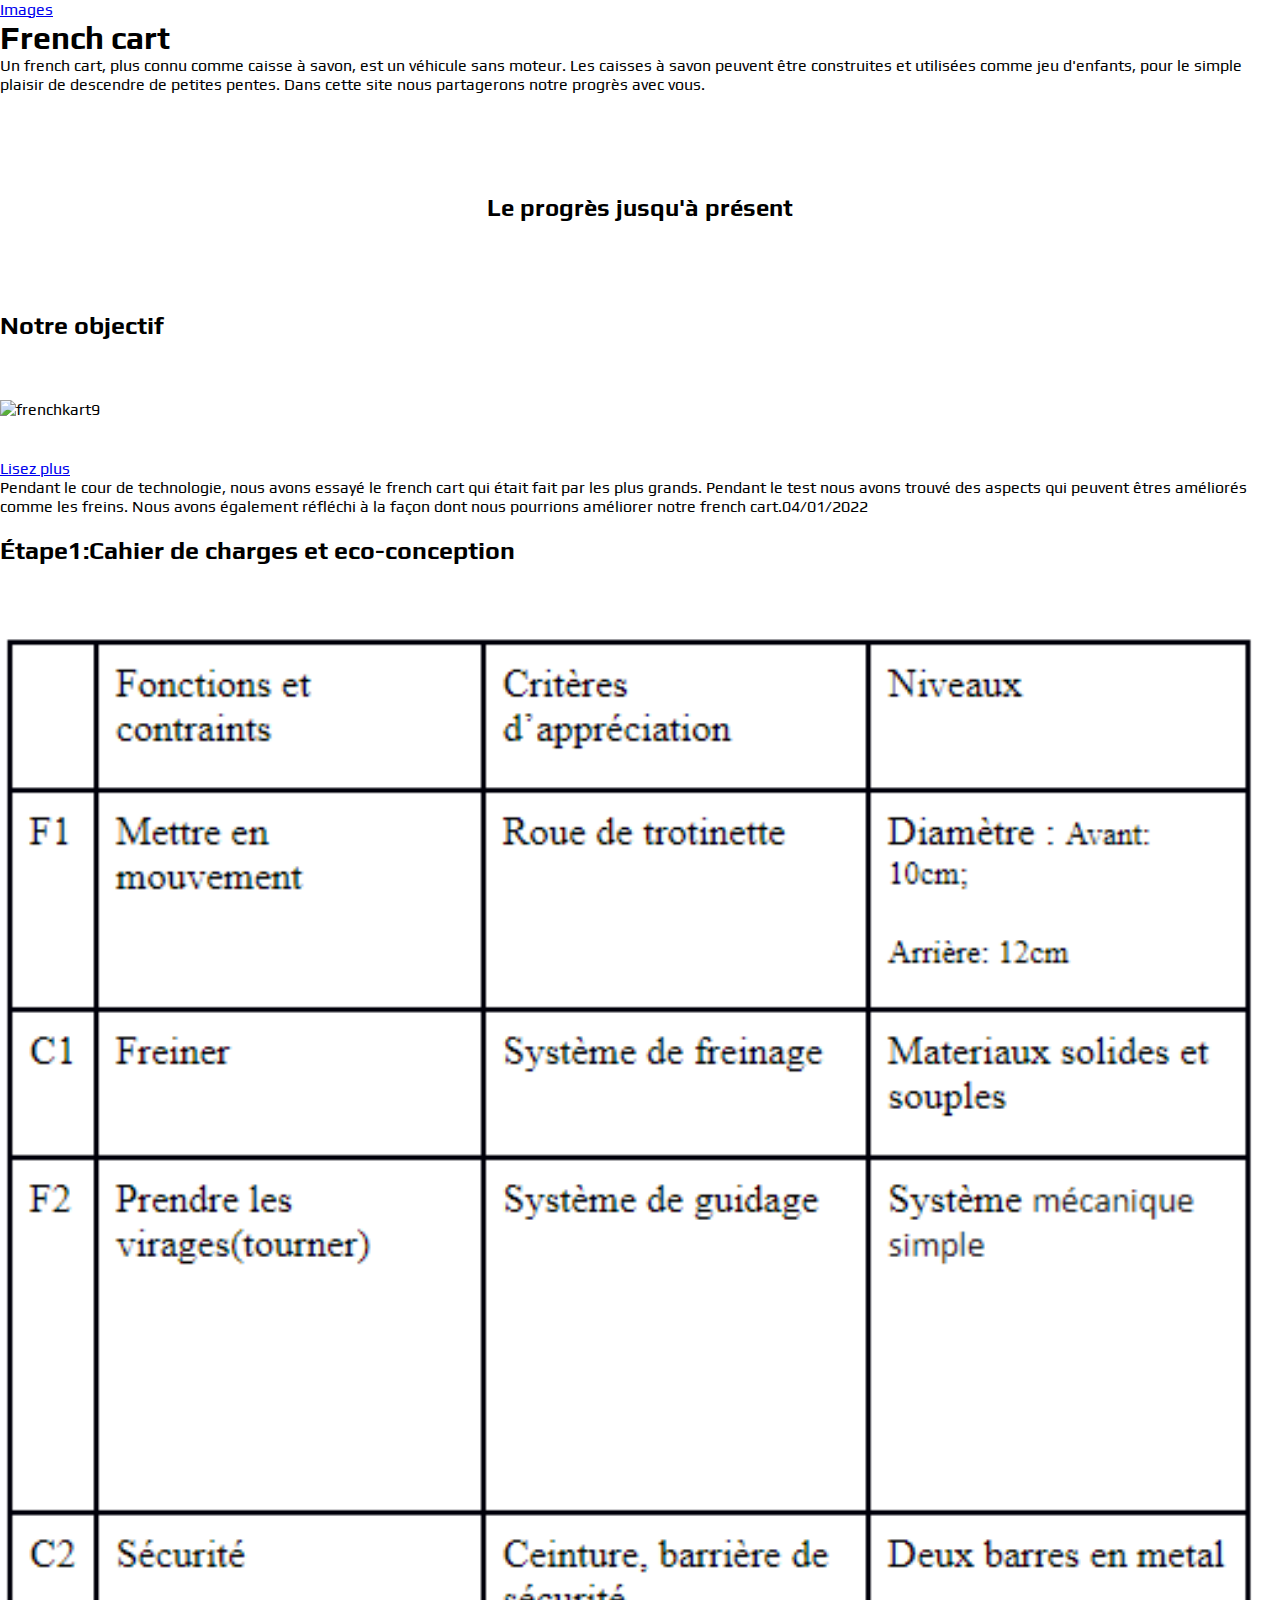
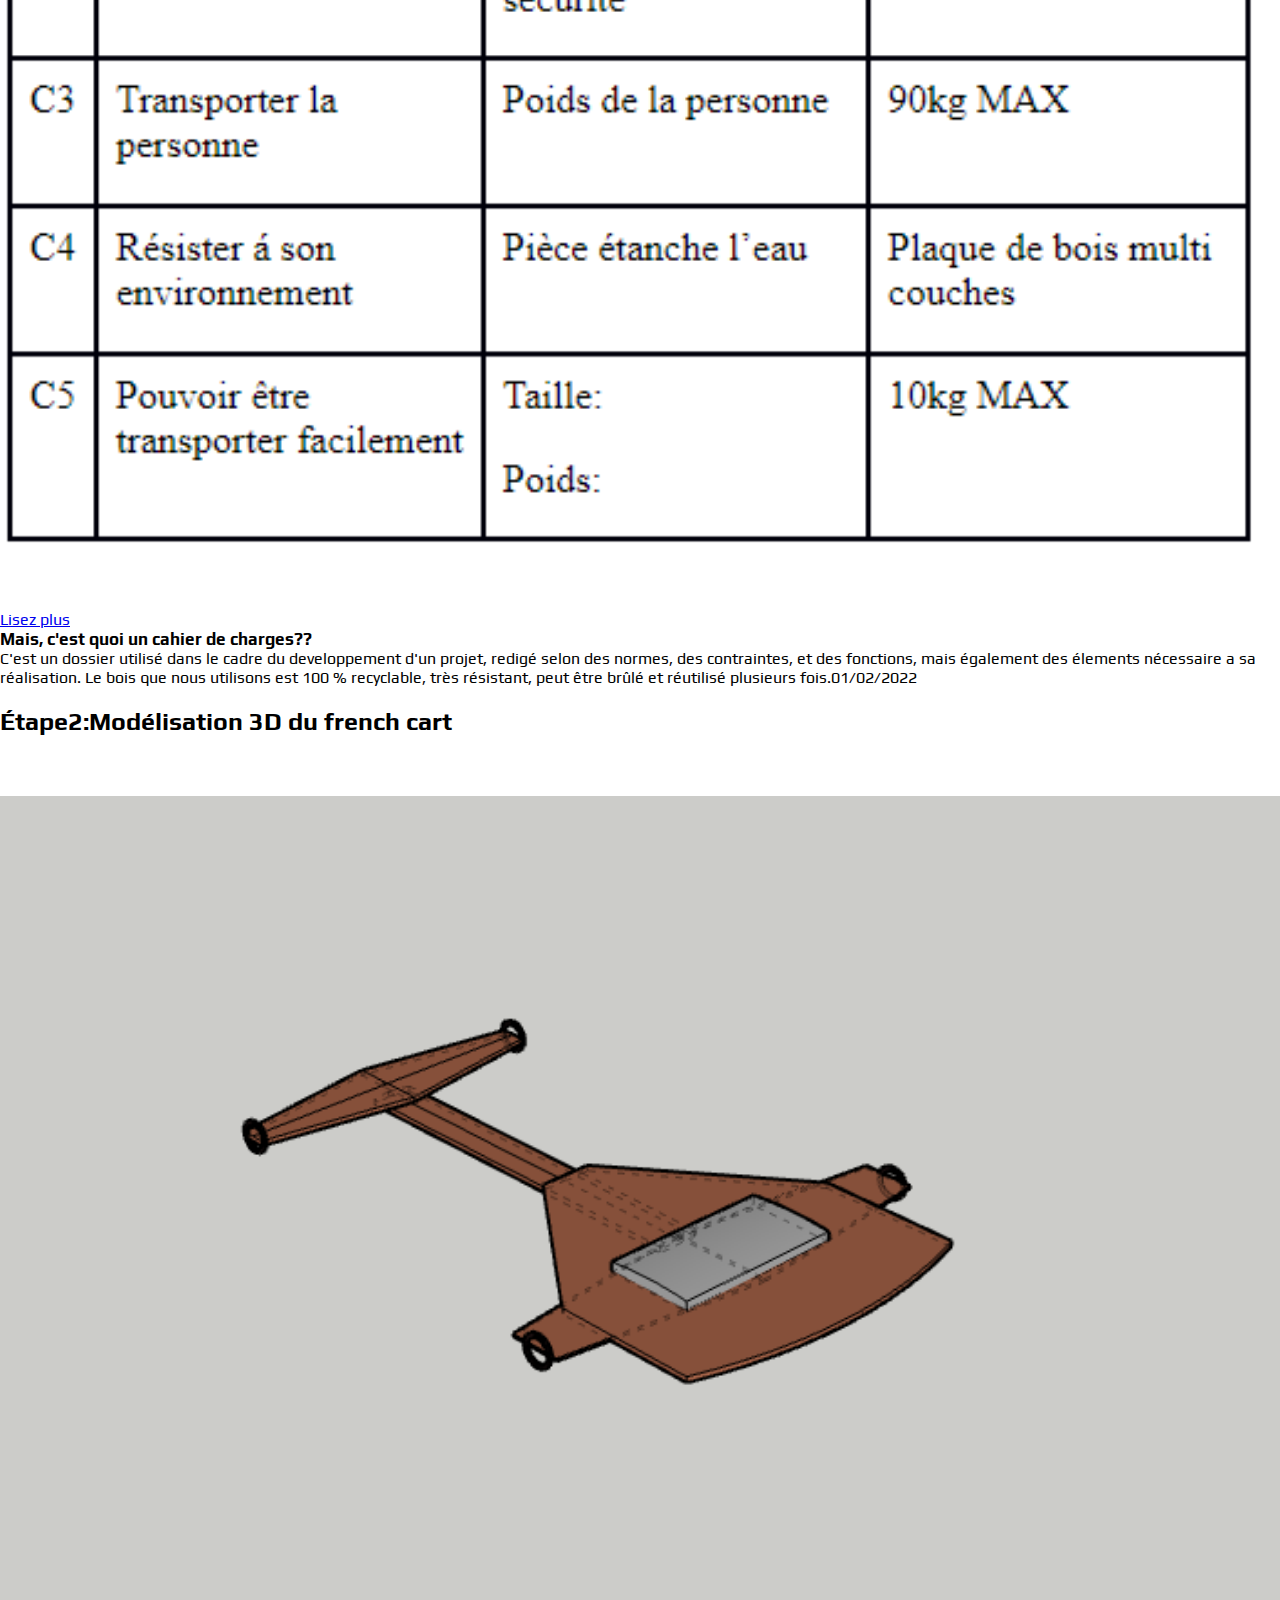
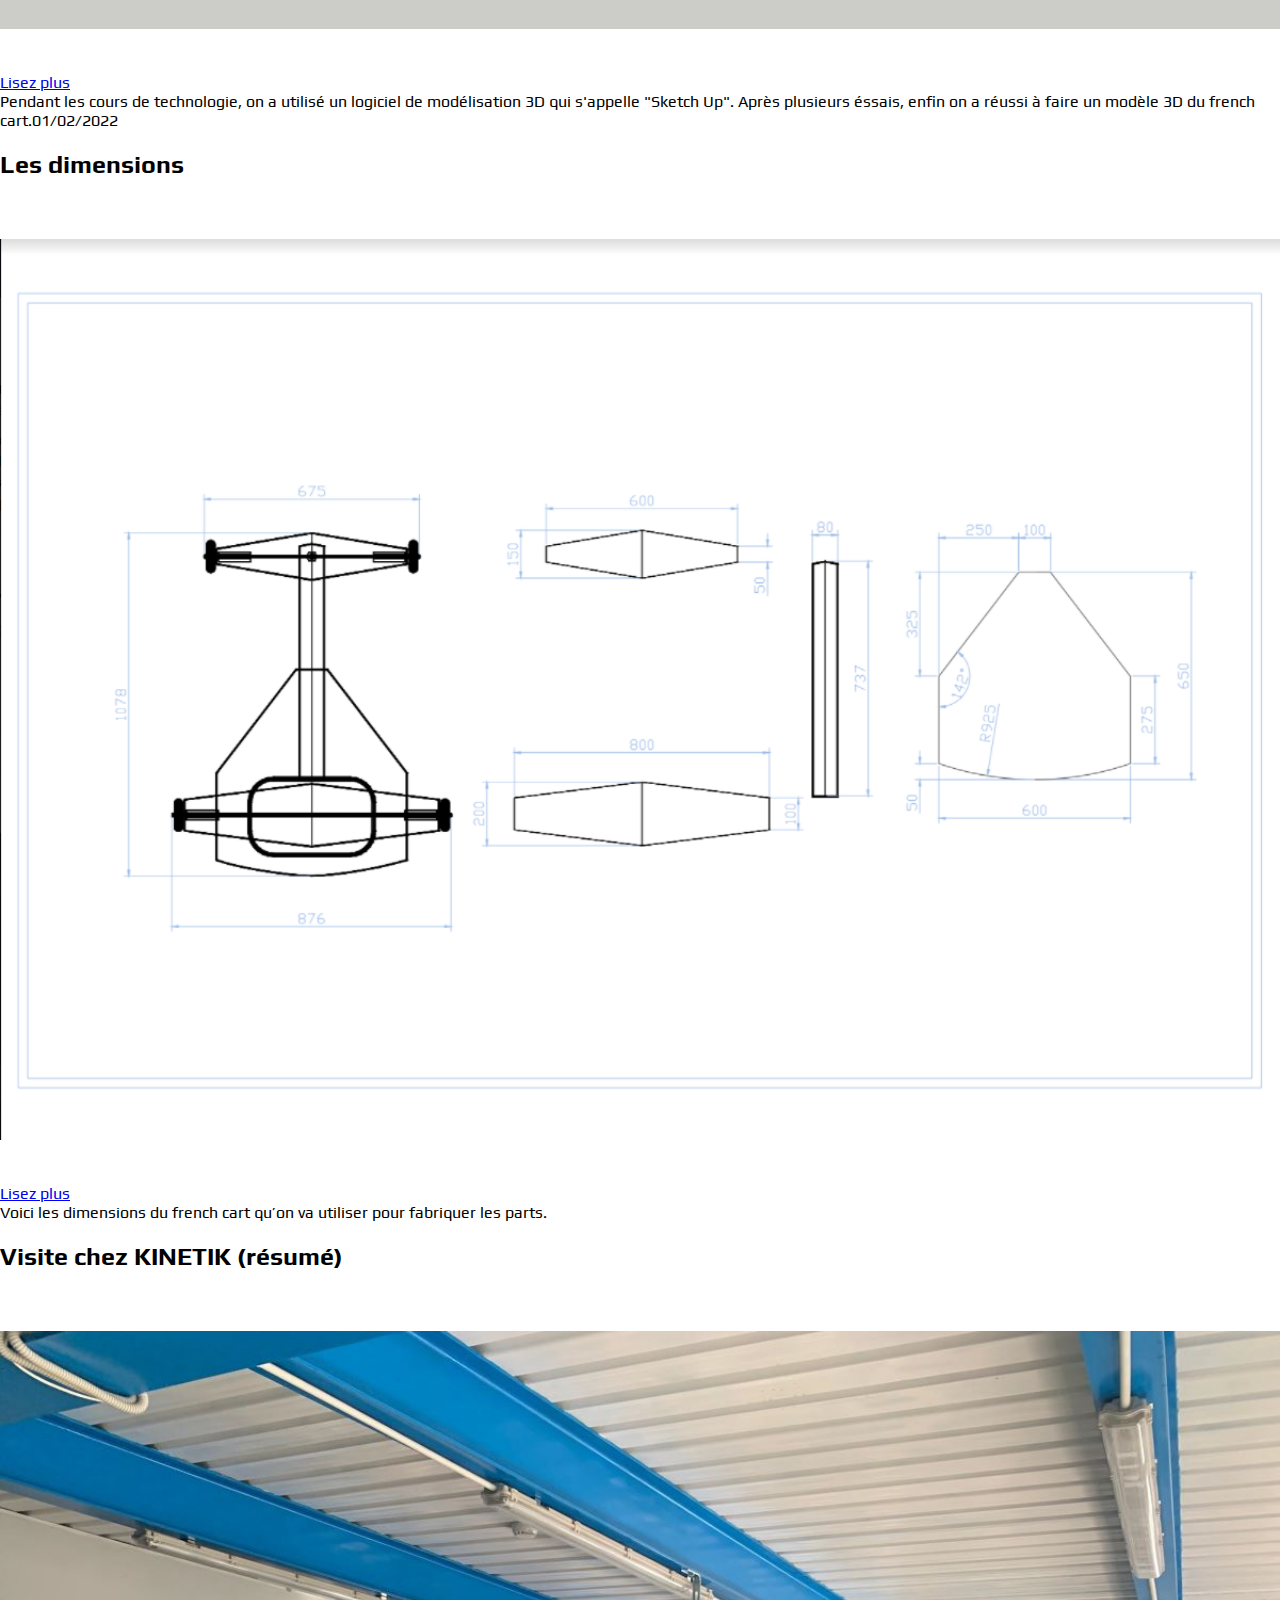
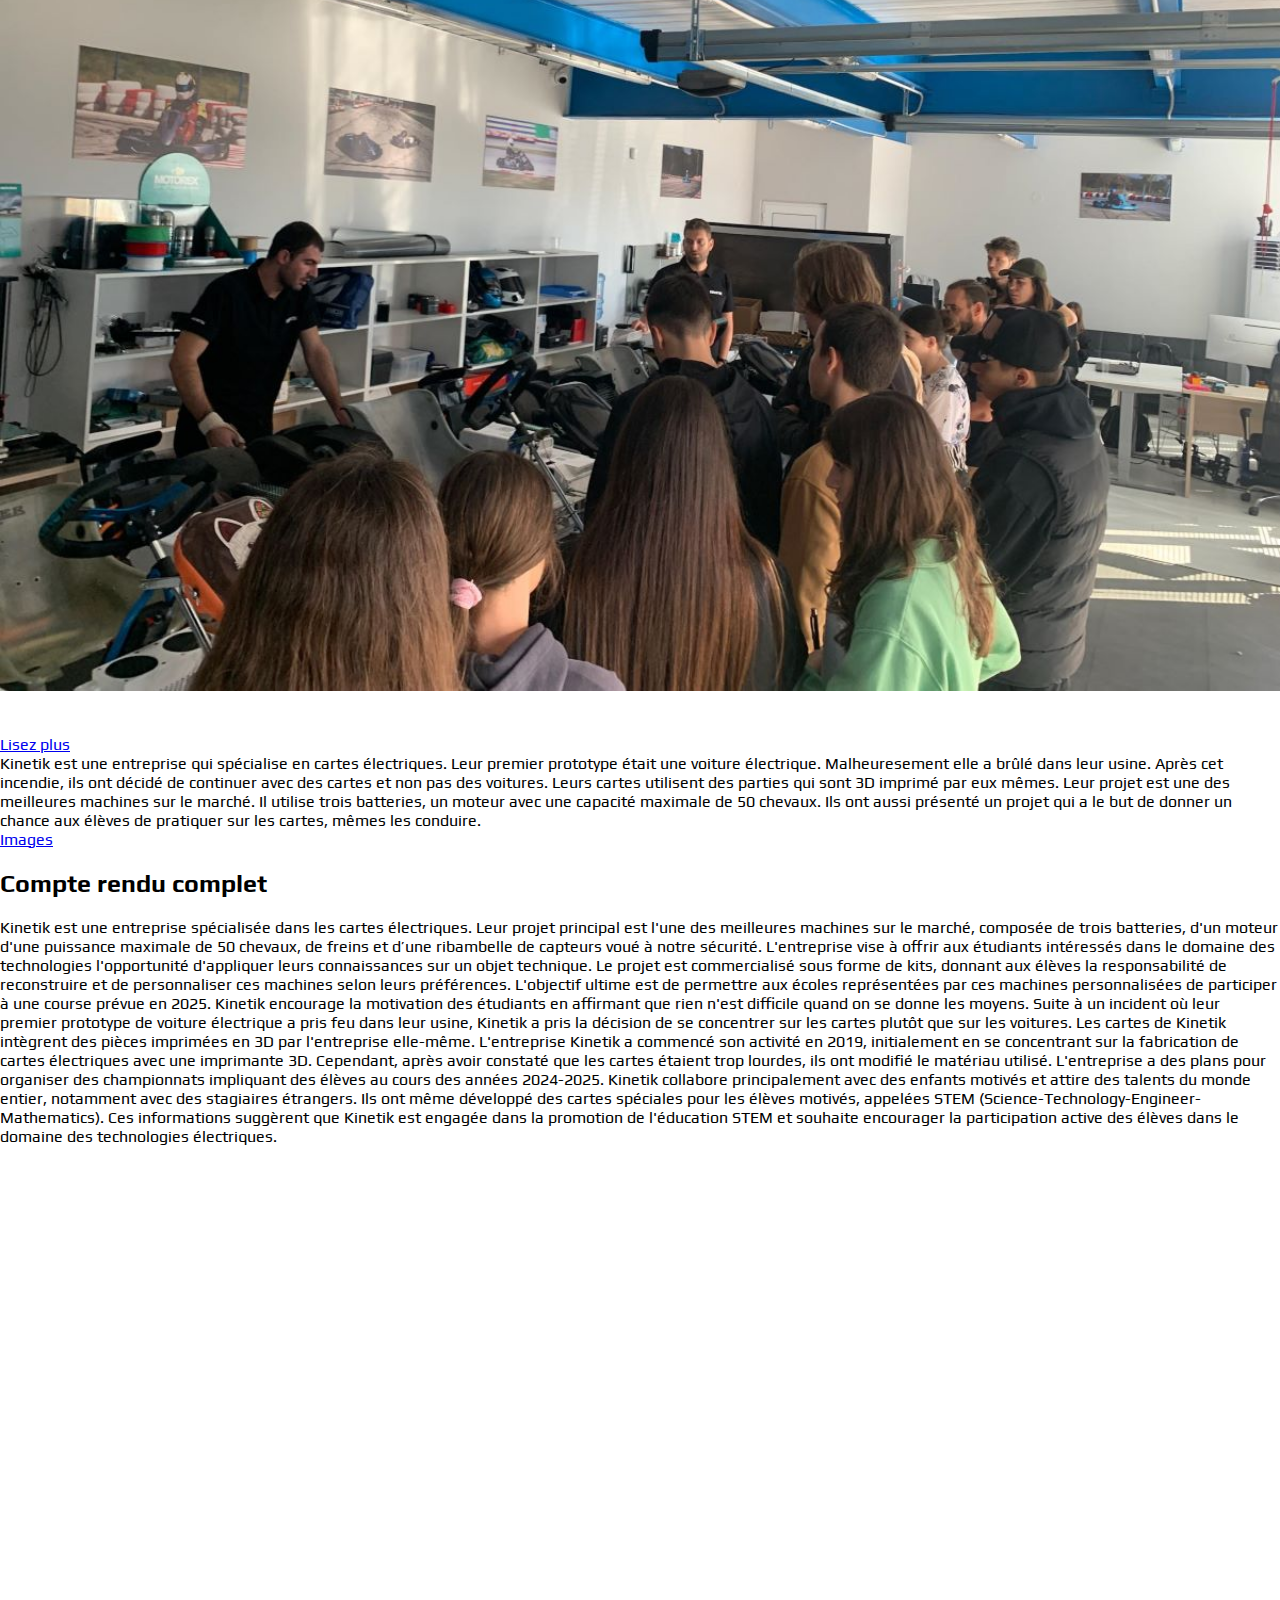
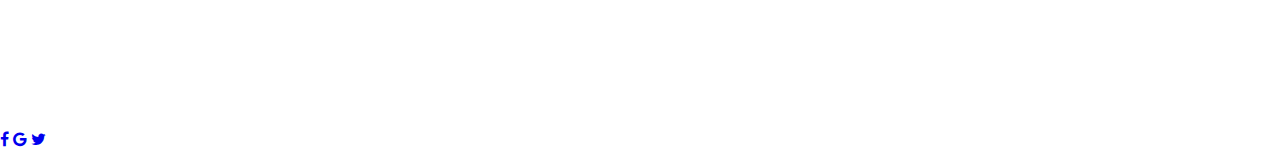
==== commit 517ce1cf: "Update index.html" ====
--- a/index.html
+++ b/index.html
@@ -182,12 +182,12 @@
 									encourager la participation active des élèves dans le domaine des technologies
 									électriques.
 							</p>
-							
+							<bar></bar>
 							<div class="col-md-12">
 							</div>
 							<bar></bar>
 							<div class="game border text-center">
-							<iframe width="1280" height="720" src="https://www.youtube.com/embed/RfAULH4lS7M?si=P6Coc6nRD_UnVBgv" title="YouTube video player" frameborder="0" allow="accelerometer; autoplay; clipboard-write; encrypted-media; gyroscope; picture-in-picture; web-share" allowfullscreen></iframe>
+							<iframe width="640" height="480" src="https://www.youtube.com/embed/RfAULH4lS7M?si=P6Coc6nRD_UnVBgv" title="YouTube video player" frameborder="0" allow="accelerometer; autoplay; clipboard-write; encrypted-media; gyroscope; picture-in-picture; web-share" allowfullscreen></iframe>
 								</div>
 						</div>
 					</div>
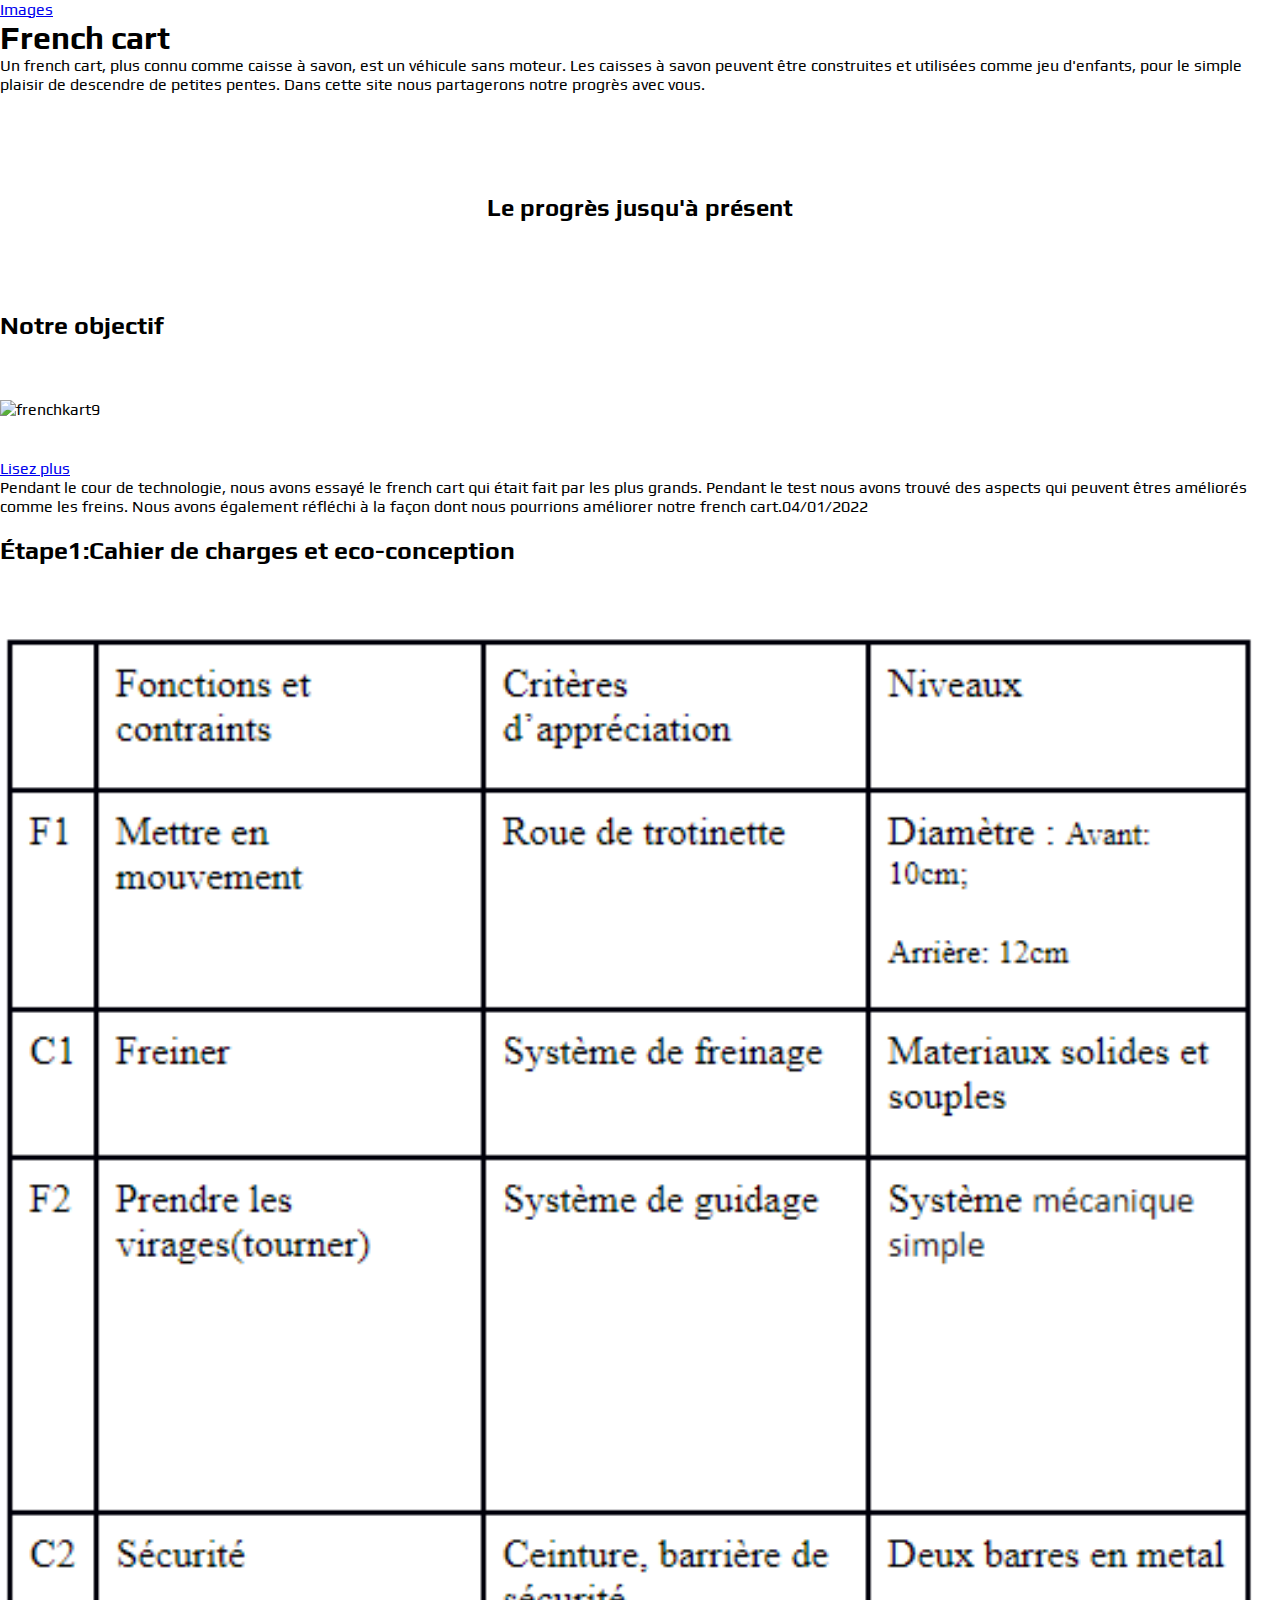
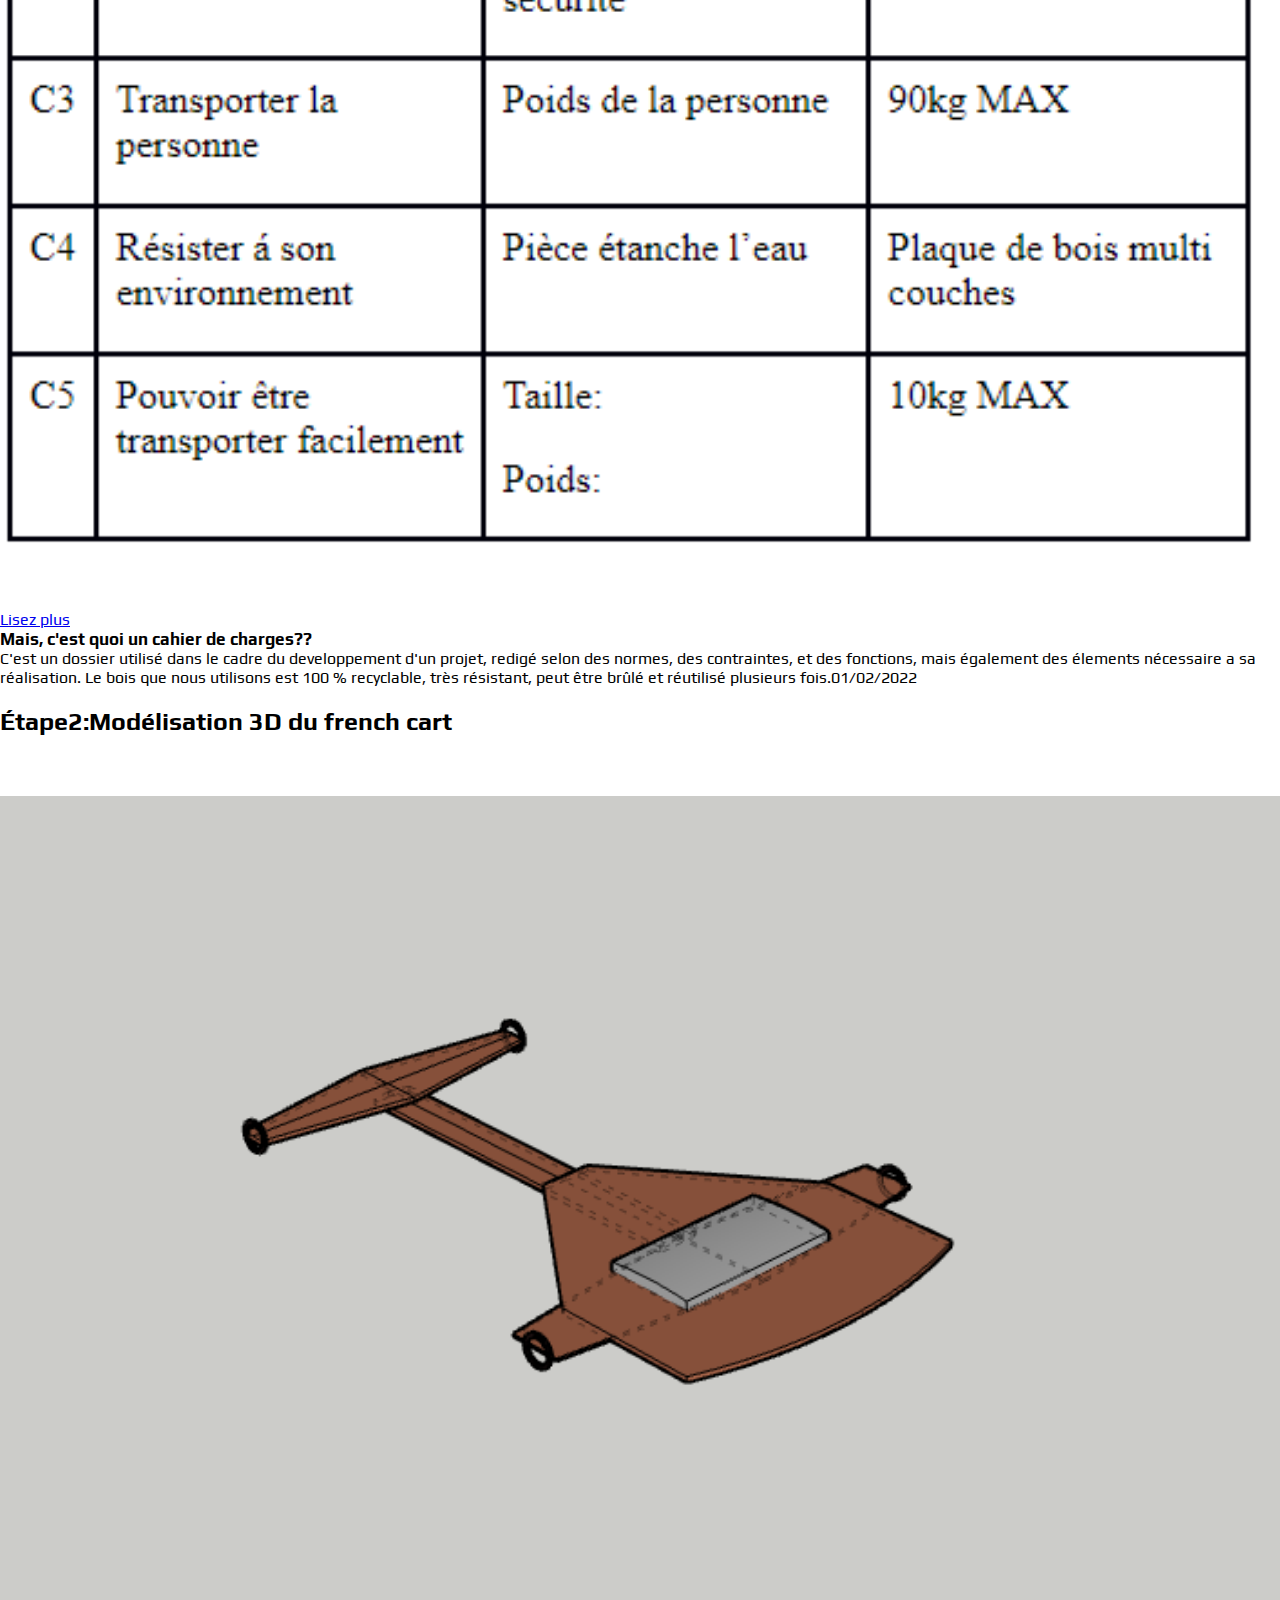
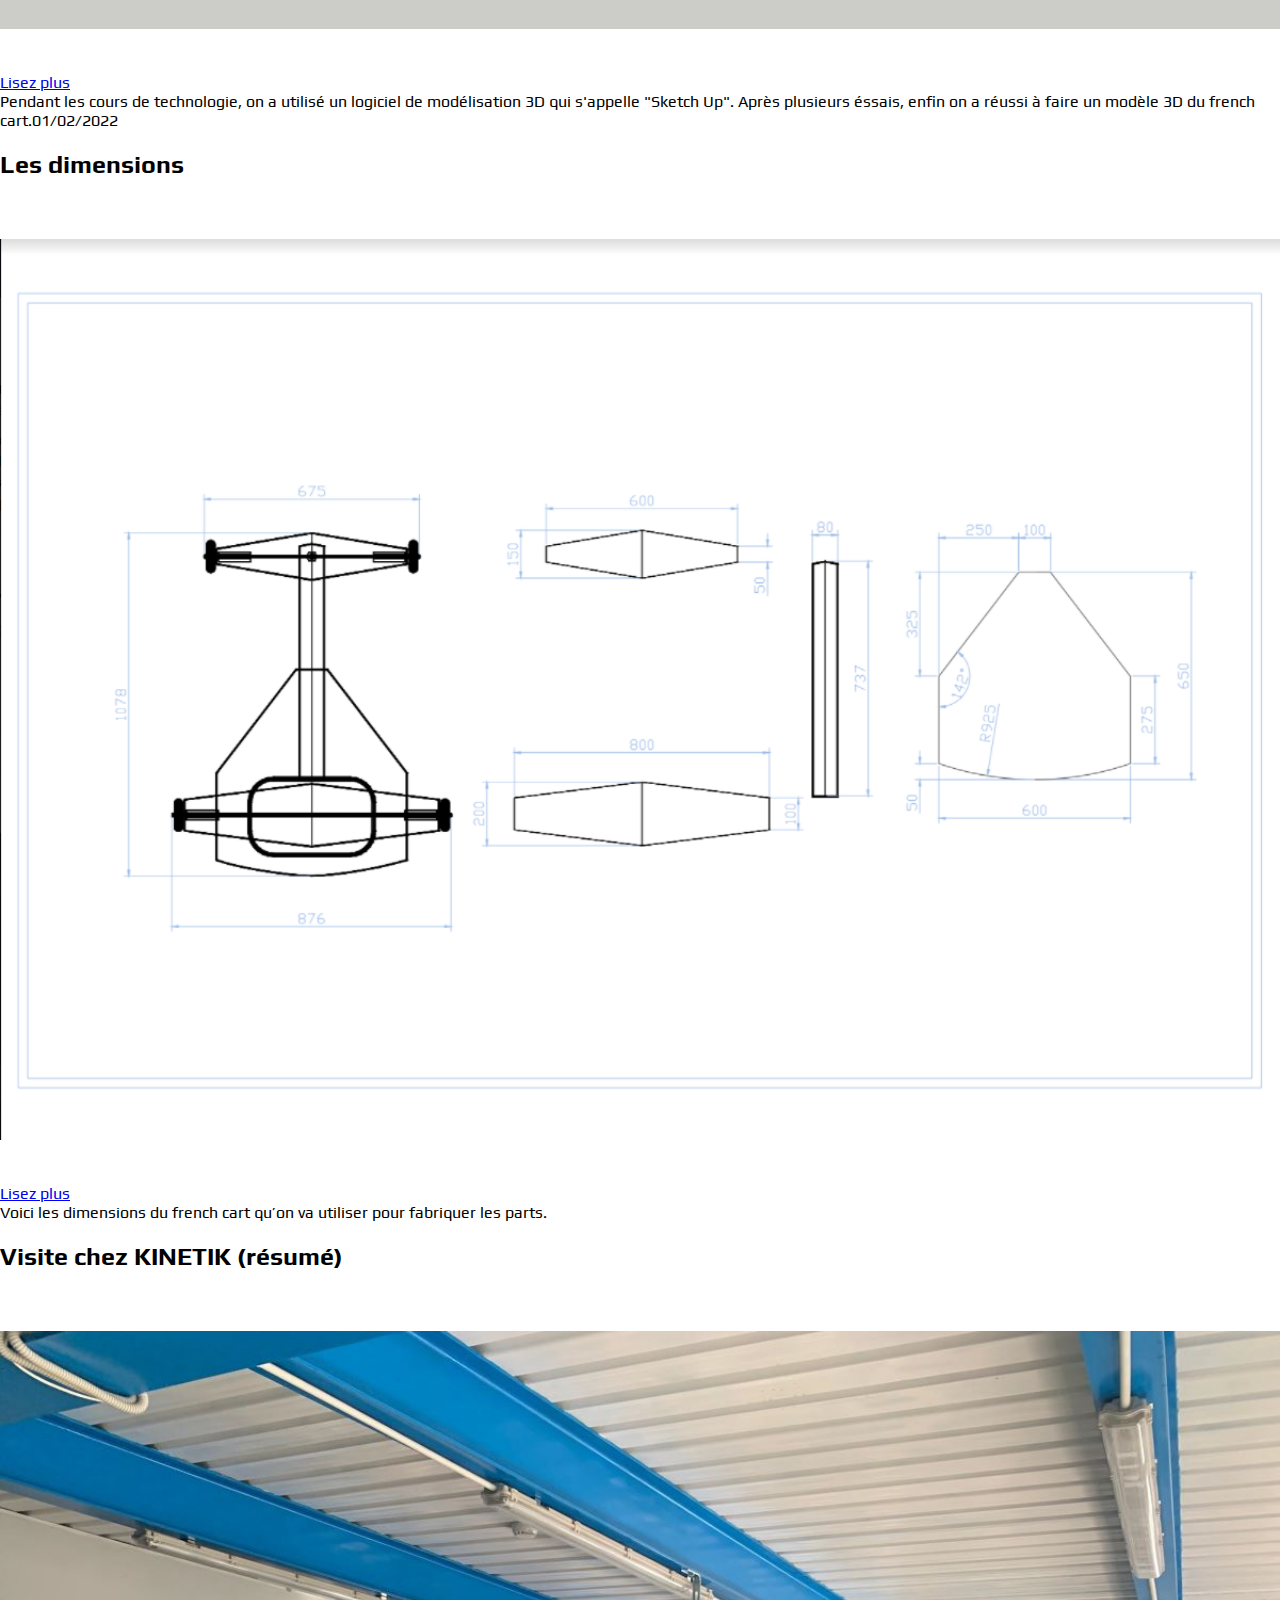
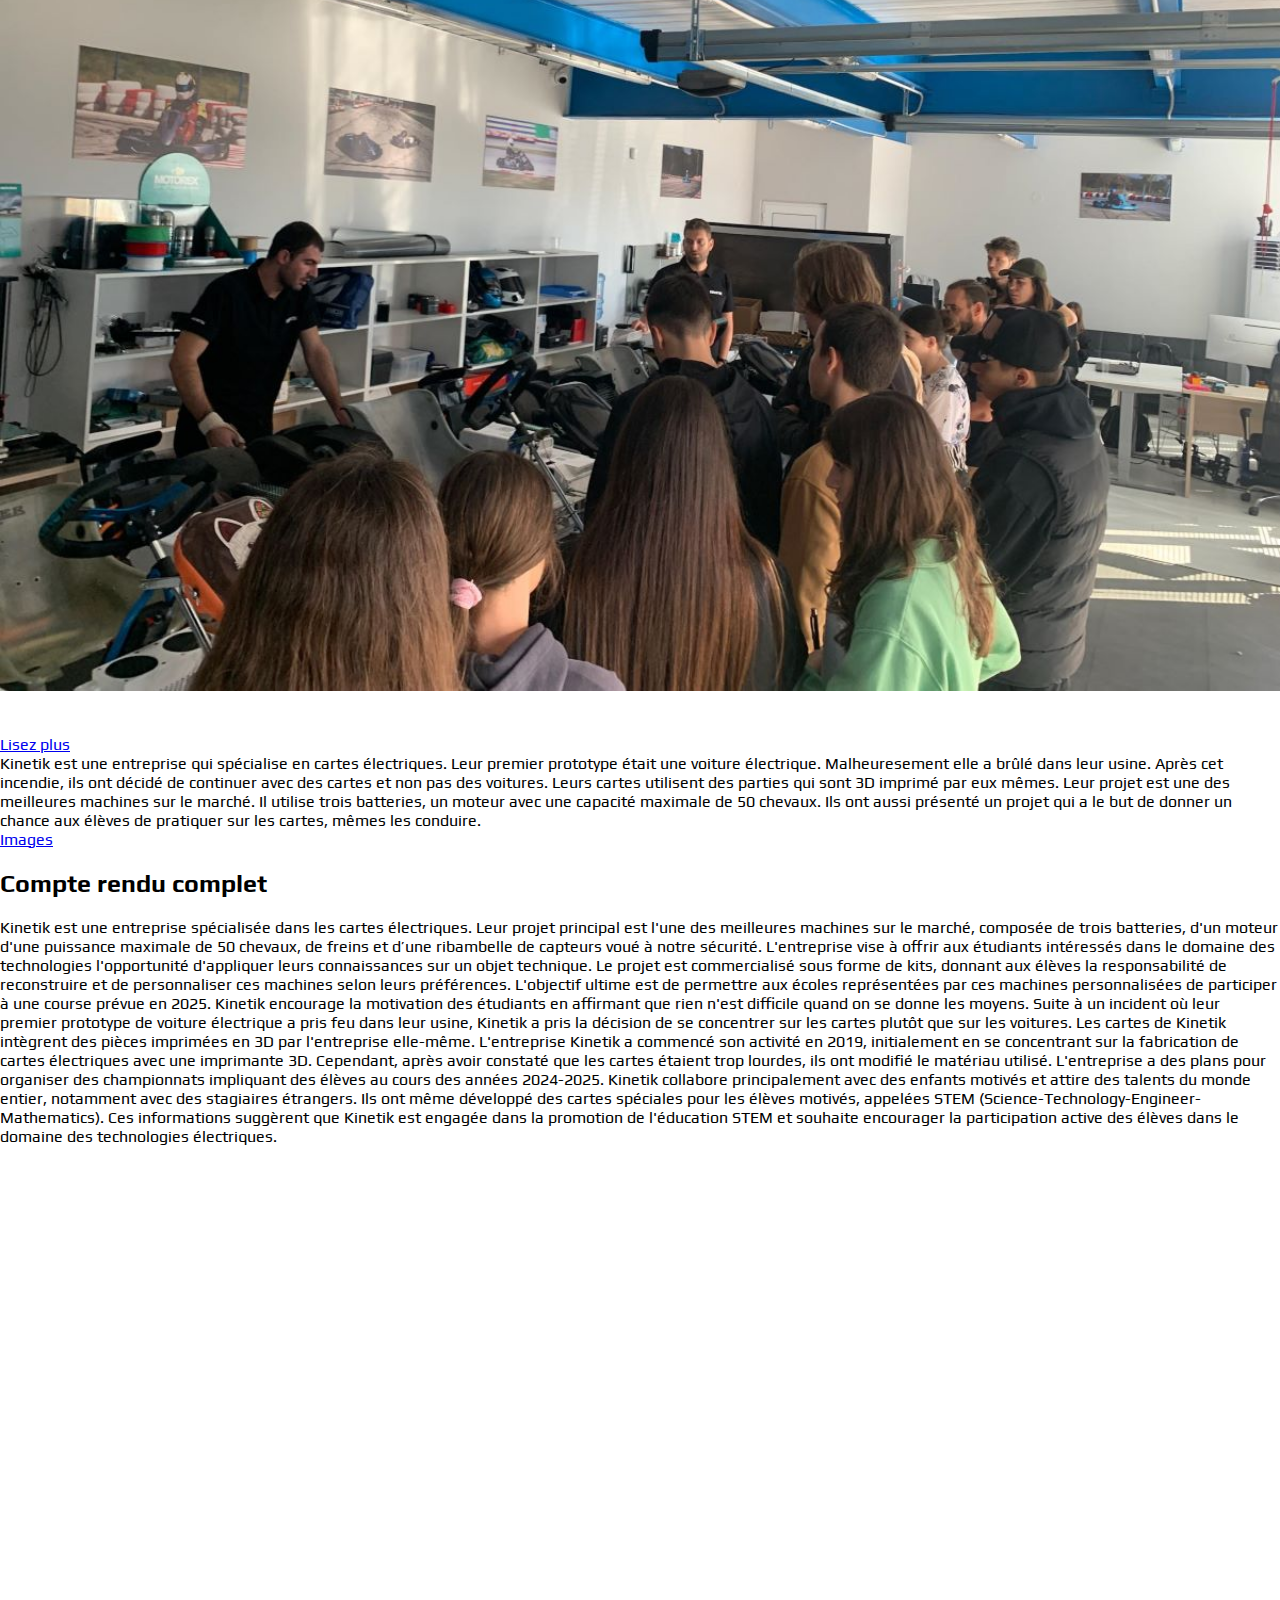
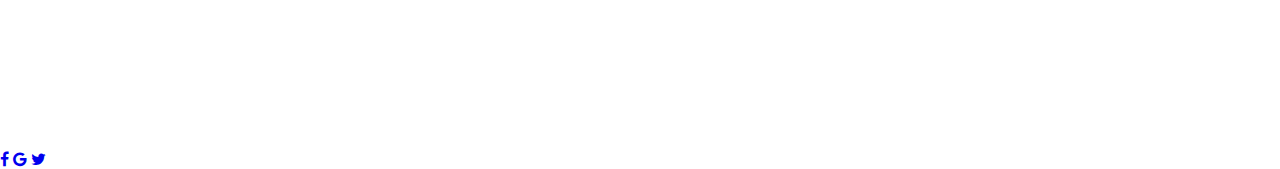
==== commit 122fd27e: "Update index.html" ====
--- a/index.html
+++ b/index.html
@@ -182,11 +182,10 @@
 									encourager la participation active des élèves dans le domaine des technologies
 									électriques.
 							</p>
-							<bar></bar>
 							<div class="col-md-12">
 							</div>
-							<bar></bar>
-							<div class="game border text-center">
+							<div style="margin-top: 20px;"
+								class="game border text-center">
 							<iframe width="640" height="480" src="https://www.youtube.com/embed/RfAULH4lS7M?si=P6Coc6nRD_UnVBgv" title="YouTube video player" frameborder="0" allow="accelerometer; autoplay; clipboard-write; encrypted-media; gyroscope; picture-in-picture; web-share" allowfullscreen></iframe>
 								</div>
 						</div>
